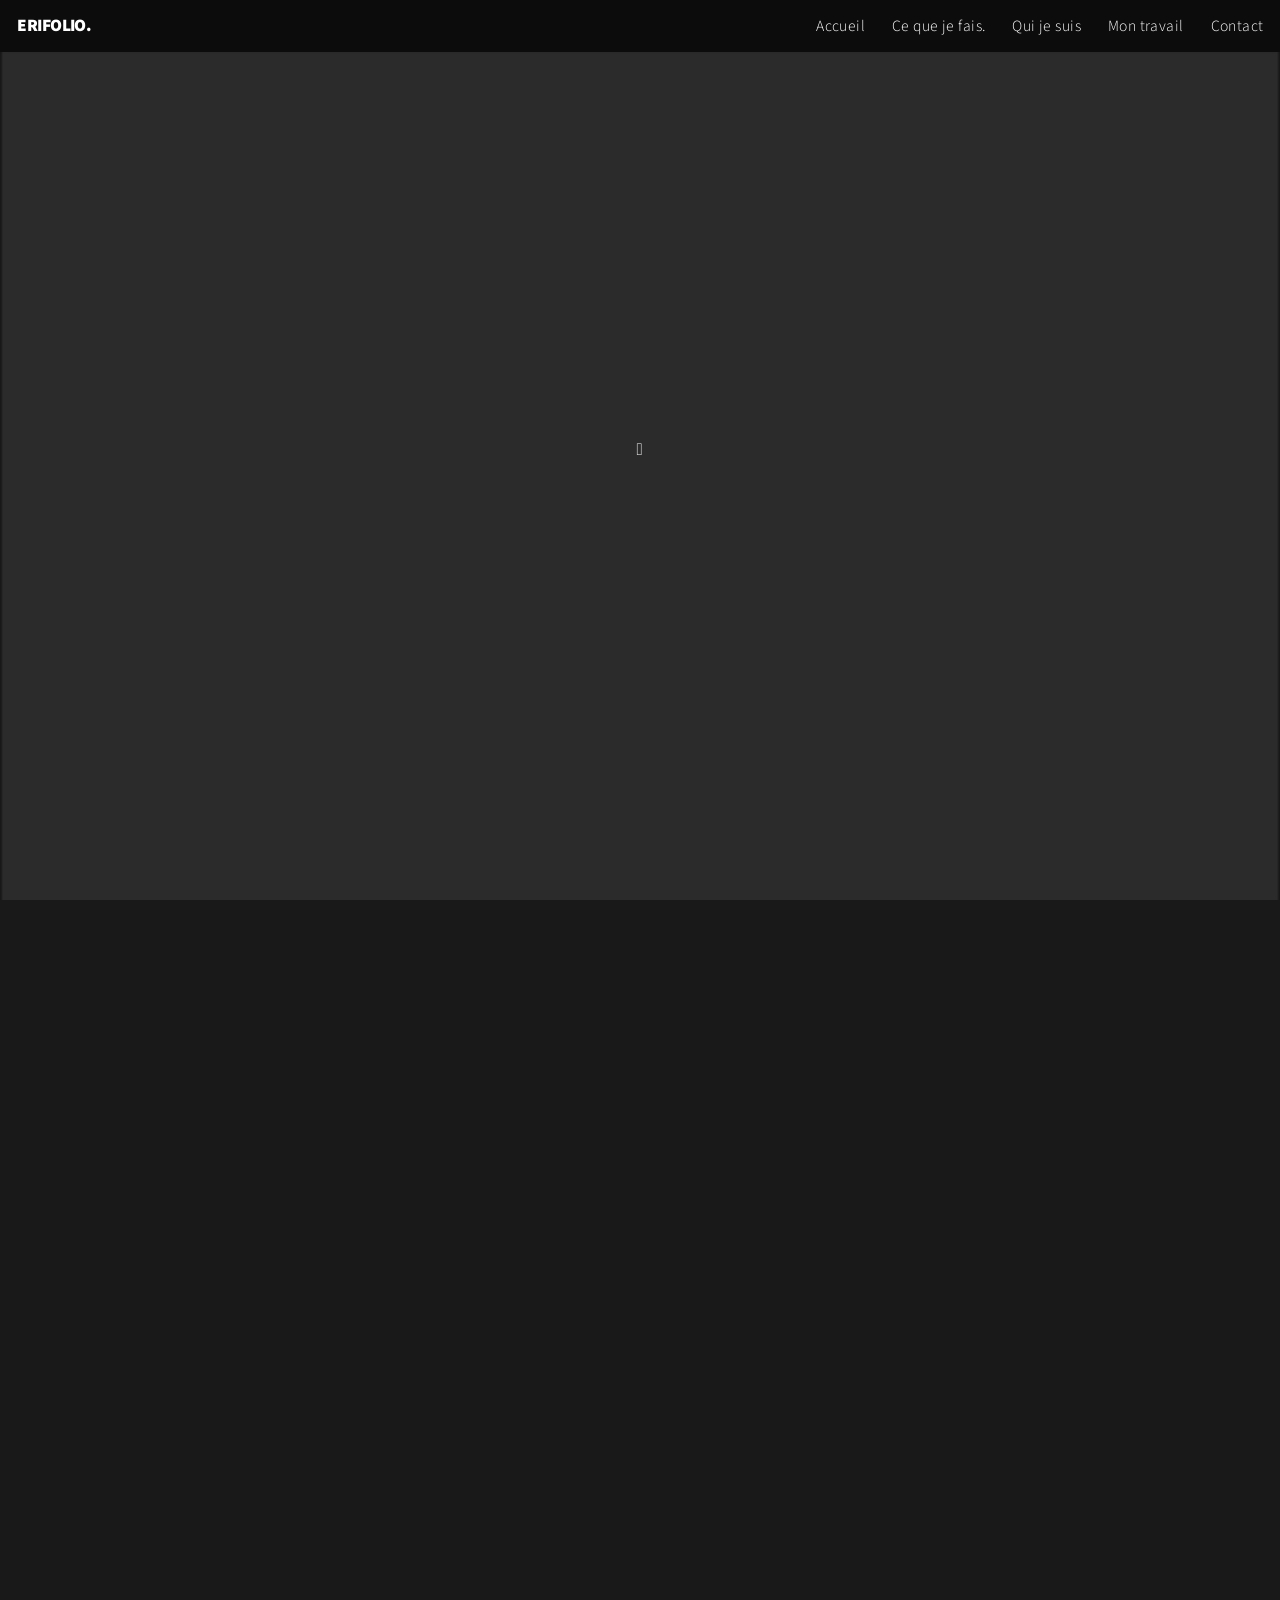
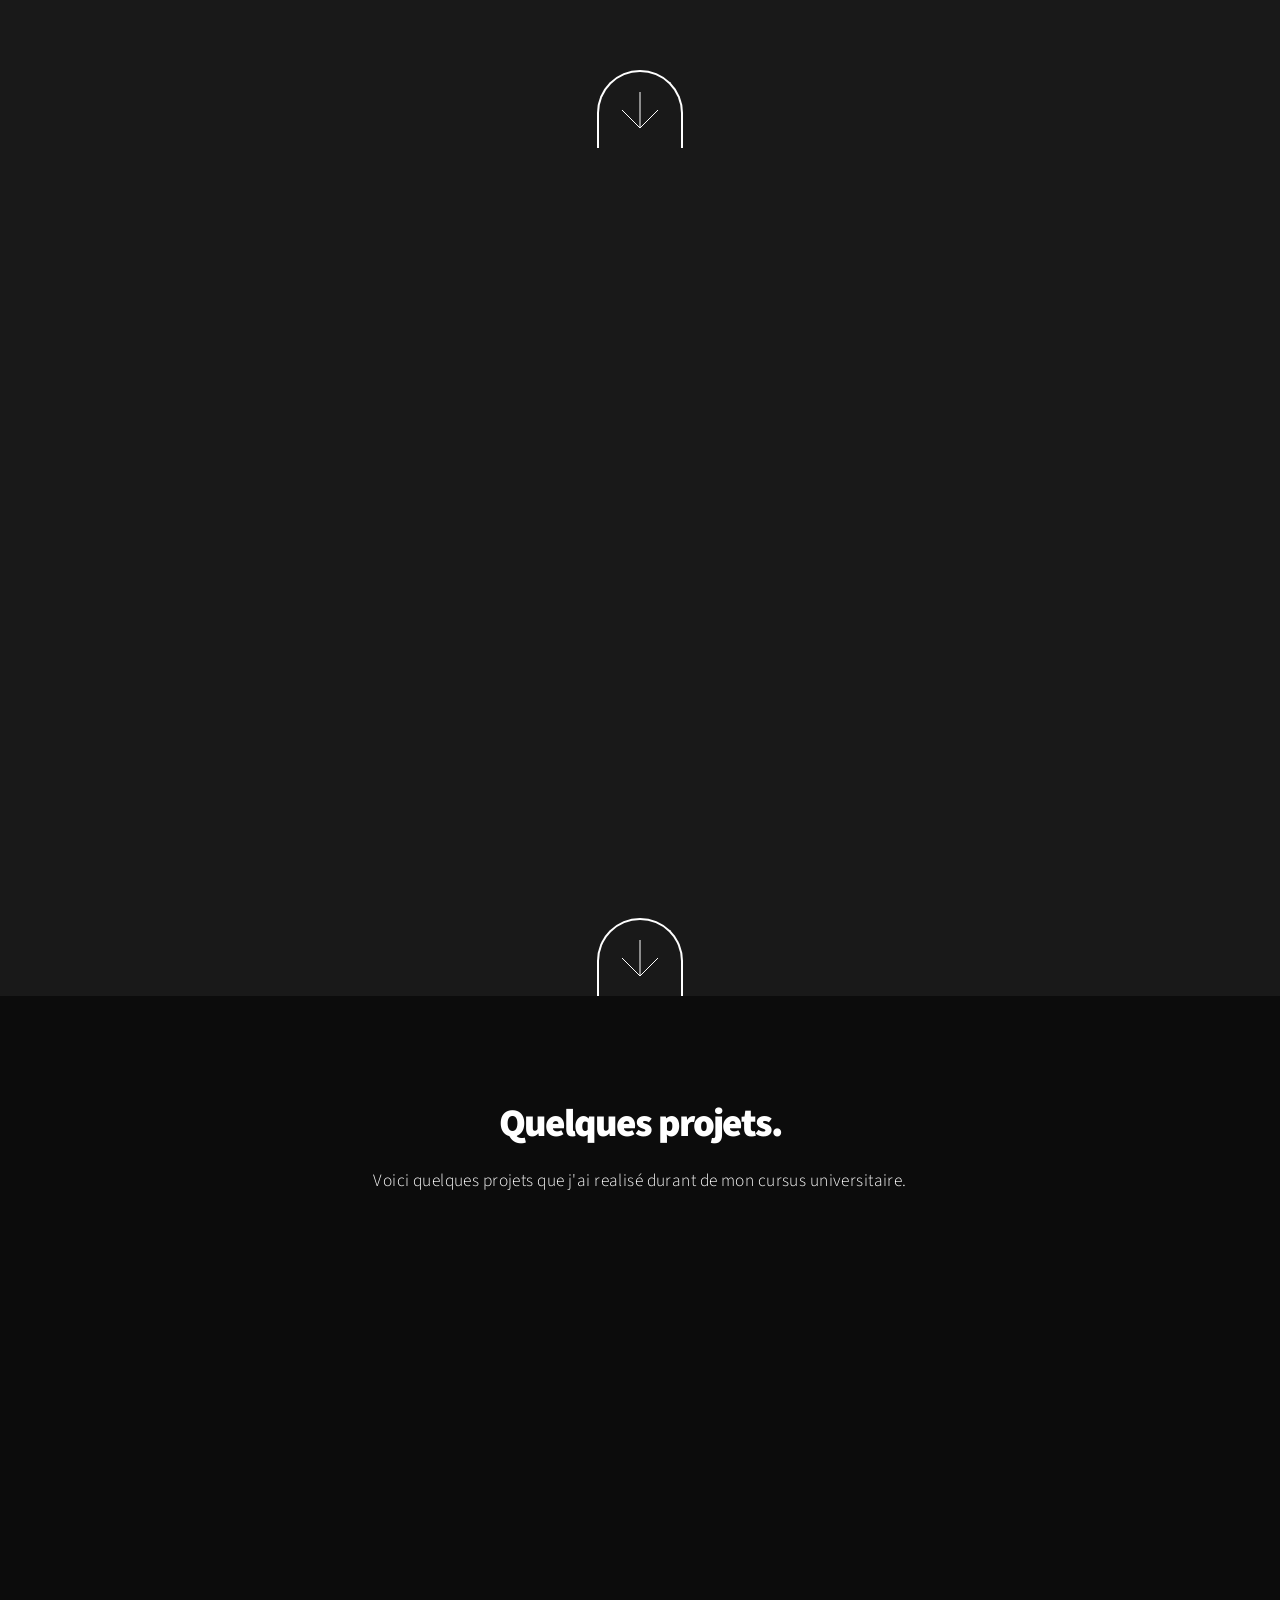
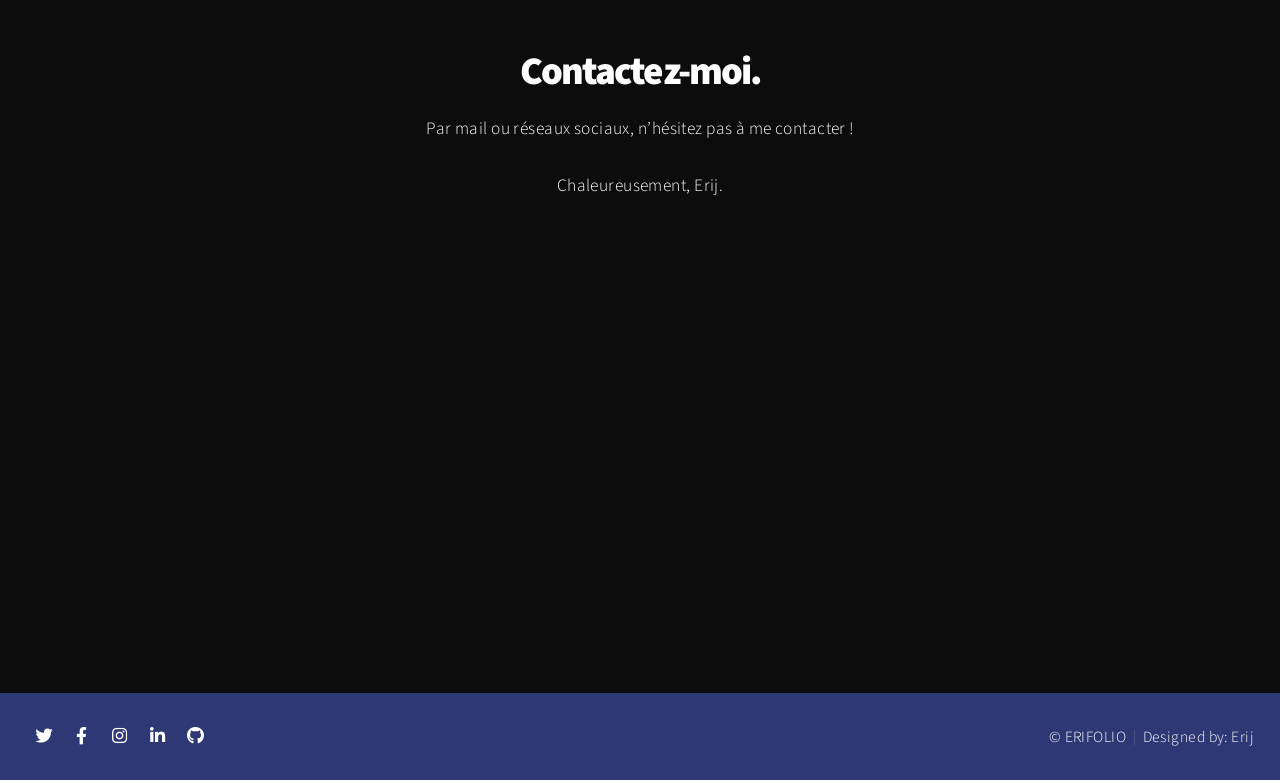
==== index.html @ 1aa7e312 "commit_2" ====
<!DOCTYPE HTML>
<!--
	Big Picture by HTML5 UP
	html5up.net | @ajlkn
	Free for personal and commercial use under the CCA 3.0 license (html5up.net/license)
-->
<html>
	<head>
		<title>ERIFOLIO.</title>
		<meta charset="utf-8" />
		<meta name="viewport" content="width=device-width, initial-scale=1, user-scalable=no" />
		<link rel="stylesheet" href="assets/css/main.css" />
		<noscript><link rel="stylesheet" href="assets/css/noscript.css" /></noscript>
		<link rel="icon" type="image/png" href="images/favicon-32x32.png"/>
<style>
p,h1,h2,li{
	color: #FFFFFF;
}

</style>

	</head>
	<body class="is-preload">

		<!-- Header -->
			<header id="header">
				<h1 >ERIFOLIO.</h1>
				<nav>
					<ul>
						<li><a href="#intro">Accueil</a></li>
						<li><a href="#one">Ce que je fais.</a></li>
						<li><a href="#two">Qui je suis</a></li>
						<li><a href="#work">Mon travail</a></li>
						<li><a href="#contact">Contact</a></li>
					</ul>
				</nav>
			</header>

		<!-- Intro -->
			<section id="intro" class="main style1 dark fullscreen">
				<div class="content">
					<header>
						<h2><img src="images/eri_logo.png" style="width:180px; height:180px;"></h2>
					</header>
					<p>Bienvenue à <strong>ERIFOLIO.</strong></p>
					<p>Eh oui! C'est bien mon E-portfolio. N'hésitez pas à faire le tour.</p>
					<footer>
						<a href="#one" class="button style2 down">More</a>
					</footer>
				</div>
			</section>

		<!-- One -->
			<section id="one" class="main style2 right dark fullscreen">
				<div class="content box style2">
					<header>
						<h2>Ce que je fais?</h2>
					</header>
					<p>
						Ce que je fais? Eh bah! je joue simplement avec les données numériques.<br>
						Bon d'accord! Parlons professionnellement maintenant. Je suis une étudiante en informatique, dans son chemin
						pour devenir une jeune data scientist passionnée et créative.
					</p>
					<p>Êtes-vous interessé(e) par mon carrière?</p>
					<p><a href="competence.html">Plus de détails ici.</a></p>
				</div>
				<a href="#two" class="button style2 down anchored">Next</a>
			</section>

		<!-- Two -->
			<section id="two" class="main style2 left dark fullscreen">
				<div class="content box style2">
					<header>
						<h2>Qui je suis?</h2>
					</header>
					<p>Une jeune fille, geek et fan des sciences et technologies, de science-fiction, de jeux vidéo etc..</p>

					<a href="aboutme/about_me.html" class="button" >Curieux? Cliquez.</a>
				</div>
				<a href="#work" class="button style2 down anchored">Next</a>
			</section>

		<!-- Work -->
			<section id="work" class="main style3 primary" style="background-color:#0c0c0c;">
				<div class="content">
					<header>
						<h2>Quelques projets.</h2>
						<p>Voici quelques projets que j'ai realisé durant de mon cursus universitaire.</p>
					</header>

					<!-- Gallery  -->
						<div class="gallery">
							<article class="from-left">
								<a href="images/projets/Capture2.png" class="image fit"><img src="images/projets/Capture2.png" title="Page d'accueil d'une application de gestion des courriers realisée lors d'un stage d'été." alt="" /></a>
							</article>
							<article class="from-right">
								<a href="images/projets/rsz_capture5.png" class="image fit"><img src="images/projets/rsz_capture5.png" title="Interface d'une application de gestion des courriers realisée lors d'un stage d'été." alt="" /></a>
							</article>
							<article class="from-left">
								<a href="images/projets/Capture1.png" class="image fit"><img src="images/projets/Capture1.png" title="Interface des utilisateurs d'une application de gestion des courriers realisée lors d'un stage d'été." alt="" /></a>
							</article>
							<article class="from-right">
								<a href="images/projets/Capture4.png" class="image fit"><img src="images/projets/Capture4.png" title="Interface de login d'une application de gestion des courriers realisée lors d'un stage d'été." alt="" /></a>
							</article>

						</div>

				</div>
			</section>

		<!-- Contact -->
			<section id="contact" class="main style3 secondary">
				<div class="content">
					<header>
						<h2>Contactez-moi.</h2>
						<p>Par mail ou réseaux sociaux, n’hésitez pas à me contacter !</p>
						<p> Chaleureusement, Erij.</p>
					</header>
					<div class="box">
						<form method="post" action="#">
							<div class="fields">
								<div class="field half"><input type="text" name="name" placeholder="Votre nom" /></div>
								<div class="field half"><input type="email" name="email" placeholder="Votre Email" /></div>
								<div class="field"><textarea name="message" placeholder="Heum!! Laissez parler votre coeur..." rows="6"></textarea></div>
							</div>
							<ul class="actions special">
								<li><input type="submit" value="Envoyez!" style="background:none;"/></li>
							</ul>
						</form>
					</div>
				</div>
			</section>

		<!-- Footer -->
			<footer id="footer">

				<!-- Icons -->
					<ul class="icons">
						<li><a href="https://twitter.com/motomiyamao_o" class="icon brands fa-twitter"><span class="label">Twitter</span></a></li>
						<li><a href="https://www.facebook.com/ereej.mbb.3/" class="icon brands fa-facebook-f"><span class="label">Facebook</span></a></li>
						<li><a href="https://www.instagram.com/hw_shrimp/" class="icon brands fa-instagram"><span class="label">Instagram</span></a></li>
						<li><a href="https://www.linkedin.com/in/erij-tarhouni-bb0b151b2/" class="icon brands fa-linkedin-in"><span class="label">LinkedIn</span></a></li>
						<li><a href="https://github.com/Erij97" class="icon brands fa-github"><span class="label">Github</span></a></li>

					</ul>

				<!-- Menu -->
					<ul class="menu">
						<li>&copy; ERIFOLIO</li><li>Designed by: Erij</li>
					</ul>

			</footer>

		<!-- Scripts -->
			<script src="assets/js/jquery.min.js"></script>
			<script src="assets/js/jquery.poptrox.min.js"></script>
			<script src="assets/js/jquery.scrolly.min.js"></script>
			<script src="assets/js/jquery.scrollex.min.js"></script>
			<script src="assets/js/browser.min.js"></script>
			<script src="assets/js/breakpoints.min.js"></script>
			<script src="assets/js/util.js"></script>
			<script src="assets/js/main.js"></script>

	</body>
</html>
---- assets/css/main.css ----
@import url("https://fonts.googleapis.com/css?family=Source+Sans+Pro:300,900");
@import url("fontawesome-all.min.css");

/*
	Big Picture by HTML5 UP
	html5up.net | @ajlkn
	Free for personal and commercial use under the CCA 3.0 license (html5up.net/license)
*/

html, body, div, span, applet, object,
iframe, h1, h2, h3, h4, h5, h6, p, blockquote,
pre, a, abbr, acronym, address, big, cite,
code, del, dfn, em, img, ins, kbd, q, s, samp,
small, strike, strong, sub, sup, tt, var, b,
u, i, center, dl, dt, dd, ol, ul, li, fieldset,
form, label, legend, table, caption, tbody,
tfoot, thead, tr, th, td, article, aside,
canvas, details, embed, figure, figcaption,
footer, header, hgroup, menu, nav, output, ruby,
section, summary, time, mark, audio, video {
	margin: 0;
	padding: 0;
	border: 0;
	font-size: 100%;
	font: inherit;
	vertical-align: baseline;}

article, aside, details, figcaption, figure,
footer, header, hgroup, menu, nav, section {
	display: block;}

body {
	line-height: 1;
}

ol, ul {
	list-style: none;
}

blockquote, q {
	quotes: none;
}

	blockquote:before, blockquote:after, q:before, q:after {
		content: '';
		content: none;
	}

table {
	border-collapse: collapse;
	border-spacing: 0;
}

body {
	-webkit-text-size-adjust: none;
}

mark {
	background-color: transparent;
	color: inherit;
}

input::-moz-focus-inner {
	border: 0;
	padding: 0;
}

input, select, textarea {
	-moz-appearance: none;
	-webkit-appearance: none;
	-ms-appearance: none;
	appearance: none;
}

/* Basic */

	@-ms-viewport {
		width: device-width;
	}

	html {
		height: 100%;
	}

	html {
		box-sizing: border-box;
	}

	*, *:before, *:after {
		box-sizing: inherit;
	}

	body {
		background: #191919;
		height: 100%;
		min-width: 320px;
	}

		body.is-preload *, body.is-preload *:before, body.is-preload *:after {
			-moz-animation: none !important;
			-webkit-animation: none !important;
			-ms-animation: none !important;
			animation: none !important;
			-moz-transition: none !important;
			-webkit-transition: none !important;
			-ms-transition: none !important;
			transition: none !important;
		}

/* Spinner */

	@-moz-keyframes spinner-rotate {
		0% {
			-moz-transform: scale(1) rotate(0deg);
			-webkit-transform: scale(1) rotate(0deg);
			-ms-transform: scale(1) rotate(0deg);
			transform: scale(1) rotate(0deg);
		}

		100% {
			-moz-transform: scale(1) rotate(360deg);
			-webkit-transform: scale(1) rotate(360deg);
			-ms-transform: scale(1) rotate(360deg);
			transform: scale(1) rotate(360deg);
		}
	}

	@-webkit-keyframes spinner-rotate {
		0% {
			-moz-transform: scale(1) rotate(0deg);
			-webkit-transform: scale(1) rotate(0deg);
			-ms-transform: scale(1) rotate(0deg);
			transform: scale(1) rotate(0deg);
		}

		100% {
			-moz-transform: scale(1) rotate(360deg);
			-webkit-transform: scale(1) rotate(360deg);
			-ms-transform: scale(1) rotate(360deg);
			transform: scale(1) rotate(360deg);
		}
	}

	@-ms-keyframes spinner-rotate {
		0% {
			-moz-transform: scale(1) rotate(0deg);
			-webkit-transform: scale(1) rotate(0deg);
			-ms-transform: scale(1) rotate(0deg);
			transform: scale(1) rotate(0deg);
		}

		100% {
			-moz-transform: scale(1) rotate(360deg);
			-webkit-transform: scale(1) rotate(360deg);
			-ms-transform: scale(1) rotate(360deg);
			transform: scale(1) rotate(360deg);
		}
	}

	@keyframes spinner-rotate {
		0% {
			-moz-transform: scale(1) rotate(0deg);
			-webkit-transform: scale(1) rotate(0deg);
			-ms-transform: scale(1) rotate(0deg);
			transform: scale(1) rotate(0deg);
		}

		100% {
			-moz-transform: scale(1) rotate(360deg);
			-webkit-transform: scale(1) rotate(360deg);
			-ms-transform: scale(1) rotate(360deg);
			transform: scale(1) rotate(360deg);
		}
	}

/* Loader */

	@-moz-keyframes spinner-show {
		0% {
			opacity: 0;
		}

		100% {
			opacity: 1;
		}
	}

	@-webkit-keyframes spinner-show {
		0% {
			opacity: 0;
		}

		100% {
			opacity: 1;
		}
	}

	@-ms-keyframes spinner-show {
		0% {
			opacity: 0;
		}

		100% {
			opacity: 1;
		}
	}

	@keyframes spinner-show {
		0% {
			opacity: 0;
		}

		100% {
			opacity: 1;
		}
	}

	@-moz-keyframes spinner-hide {
		0% {
			-moz-transform: scale(1) rotate(0deg);
			-webkit-transform: scale(1) rotate(0deg);
			-ms-transform: scale(1) rotate(0deg);
			transform: scale(1) rotate(0deg);
			color: #e5e6e7;
			z-index: 100001;
		}

		99% {
			-moz-transform: scale(0.5) rotate(360deg);
			-webkit-transform: scale(0.5) rotate(360deg);
			-ms-transform: scale(0.5) rotate(360deg);
			transform: scale(0.5) rotate(360deg);
			color: #e5e6e7;
			z-index: 100001;
		}

		100% {
			-moz-transform: scale(0.5) rotate(360deg);
			-webkit-transform: scale(0.5) rotate(360deg);
			-ms-transform: scale(0.5) rotate(360deg);
			transform: scale(0.5) rotate(360deg);
			color: #e5e6e7;
			z-index: -1;
		}
	}

	@-webkit-keyframes spinner-hide {
		0% {
			-moz-transform: scale(1) rotate(0deg);
			-webkit-transform: scale(1) rotate(0deg);
			-ms-transform: scale(1) rotate(0deg);
			transform: scale(1) rotate(0deg);
			color: #e5e6e7;
			z-index: 100001;
		}

		99% {
			-moz-transform: scale(0.5) rotate(360deg);
			-webkit-transform: scale(0.5) rotate(360deg);
			-ms-transform: scale(0.5) rotate(360deg);
			transform: scale(0.5) rotate(360deg);
			color: #e5e6e7;
			z-index: 100001;
		}

		100% {
			-moz-transform: scale(0.5) rotate(360deg);
			-webkit-transform: scale(0.5) rotate(360deg);
			-ms-transform: scale(0.5) rotate(360deg);
			transform: scale(0.5) rotate(360deg);
			color: #e5e6e7;
			z-index: -1;
		}
	}

	@-ms-keyframes spinner-hide {
		0% {
			-moz-transform: scale(1) rotate(0deg);
			-webkit-transform: scale(1) rotate(0deg);
			-ms-transform: scale(1) rotate(0deg);
			transform: scale(1) rotate(0deg);
			color: #e5e6e7;
			z-index: 100001;
		}

		99% {
			-moz-transform: scale(0.5) rotate(360deg);
			-webkit-transform: scale(0.5) rotate(360deg);
			-ms-transform: scale(0.5) rotate(360deg);
			transform: scale(0.5) rotate(360deg);
			color: #e5e6e7;
			z-index: 100001;
		}

		100% {
			-moz-transform: scale(0.5) rotate(360deg);
			-webkit-transform: scale(0.5) rotate(360deg);
			-ms-transform: scale(0.5) rotate(360deg);
			transform: scale(0.5) rotate(360deg);
			color: #e5e6e7;
			z-index: -1;
		}
	}

	@keyframes spinner-hide {
		0% {
			-moz-transform: scale(1) rotate(0deg);
			-webkit-transform: scale(1) rotate(0deg);
			-ms-transform: scale(1) rotate(0deg);
			transform: scale(1) rotate(0deg);
			color: #e5e6e7;
			z-index: 100001;
		}

		99% {
			-moz-transform: scale(0.5) rotate(360deg);
			-webkit-transform: scale(0.5) rotate(360deg);
			-ms-transform: scale(0.5) rotate(360deg);
			transform: scale(0.5) rotate(360deg);
			color: #e5e6e7;
			z-index: 100001;
		}

		100% {
			-moz-transform: scale(0.5) rotate(360deg);
			-webkit-transform: scale(0.5) rotate(360deg);
			-ms-transform: scale(0.5) rotate(360deg);
			transform: scale(0.5) rotate(360deg);
			color: #e5e6e7;
			z-index: -1;
		}
	}

	@-moz-keyframes overlay-hide {
		0% {
			opacity: 1;
			z-index: 100000;
		}

		15% {
			opacity: 1;
			z-index: 100000;
		}

		99% {
			opacity: 0;
			z-index: 100000;
		}

		100% {
			opacity: 0;
			z-index: -1;
		}
	}

	@-webkit-keyframes overlay-hide {
		0% {
			opacity: 1;
			z-index: 100000;
		}

		15% {
			opacity: 1;
			z-index: 100000;
		}

		99% {
			opacity: 0;
			z-index: 100000;
		}

		100% {
			opacity: 0;
			z-index: -1;
		}
	}

	@-ms-keyframes overlay-hide {
		0% {
			opacity: 1;
			z-index: 100000;
		}

		15% {
			opacity: 1;
			z-index: 100000;
		}

		99% {
			opacity: 0;
			z-index: 100000;
		}

		100% {
			opacity: 0;
			z-index: -1;
		}
	}

	@keyframes overlay-hide {
		0% {
			opacity: 1;
			z-index: 100000;
		}

		15% {
			opacity: 1;
			z-index: 100000;
		}

		99% {
			opacity: 0;
			z-index: 100000;
		}

		100% {
			opacity: 0;
			z-index: -1;
		}
	}

	body {
		text-decoration: none;
	}

		body:before {
			-moz-animation: spinner-show 1.5s 1 0.25s ease forwards, spinner-hide 0.25s ease-in-out forwards !important;
			-webkit-animation: spinner-show 1.5s 1 0.25s ease forwards, spinner-hide 0.25s ease-in-out forwards !important;
			-ms-animation: spinner-show 1.5s 1 0.25s ease forwards, spinner-hide 0.25s ease-in-out forwards !important;
			animation: spinner-show 1.5s 1 0.25s ease forwards, spinner-hide 0.25s ease-in-out forwards !important;
			-moz-transform-origin: 50% 50%;
			-webkit-transform-origin: 50% 50%;
			-ms-transform-origin: 50% 50%;
			transform-origin: 50% 50%;
			-moz-osx-font-smoothing: grayscale;
			-webkit-font-smoothing: antialiased;
			font-family: FontAwesome;
			font-style: normal;
			font-weight: normal;
			text-transform: none !important;
			color: #e5e6e7;
			content: '\f1ce';
			cursor: default;
			display: block;
			font-size: 2em;
			height: 2em;
			left: 50%;
			line-height: 2em;
			margin: -1em 0 0 -1em;
			opacity: 0;
			position: fixed;
			text-align: center;
			top: 50%;
			width: 2em;
			z-index: -1;
		}

		body:after {
			-moz-animation: overlay-hide 1.5s ease-in forwards !important;
			-webkit-animation: overlay-hide 1.5s ease-in forwards !important;
			-ms-animation: overlay-hide 1.5s ease-in forwards !important;
			animation: overlay-hide 1.5s ease-in forwards !important;
			background: #191919;
			content: '';
			display: block;
			height: 100%;
			left: 0;
			opacity: 0;
			position: fixed;
			top: 0;
			width: 100%;
			z-index: -1;
		}

		body.is-preload:before {
			-moz-animation: spinner-show 1.5s 1 0.25s ease forwards, spinner-rotate 0.75s infinite linear !important;
			-webkit-animation: spinner-show 1.5s 1 0.25s ease forwards, spinner-rotate 0.75s infinite linear !important;
			-ms-animation: spinner-show 1.5s 1 0.25s ease forwards, spinner-rotate 0.75s infinite linear !important;
			animation: spinner-show 1.5s 1 0.25s ease forwards, spinner-rotate 0.75s infinite linear !important;
			z-index: 100001;
		}

		body.is-preload:after {
			-moz-animation: none !important;
			-webkit-animation: none !important;
			-ms-animation: none !important;
			animation: none !important;
			opacity: 1;
			z-index: 100000;
		}

	@media (-webkit-min-device-pixel-ratio: 2) {

		body:before {
			line-height: 2.025em;
		}

	}

/* Type */

	body, input, textarea, select {
		font-family: "Source Sans Pro", "sans-serif";
		font-weight: 300;
		font-size: 18pt;
		line-height: 1.75em;
		color: #39454b;
		letter-spacing: 0.025em;
	}

		@media screen and (max-width: 1920px) {

			body, input, textarea, select {
				font-size: 17pt;
			}

		}

		@media screen and (max-width: 1680px) {

			body, input, textarea, select {
				font-size: 15pt;
			}

		}

		@media screen and (max-width: 1280px) {

			body, input, textarea, select {
				font-size: 13pt;
			}

		}

		@media screen and (max-width: 1000px) {

			body, input, textarea, select {
				font-size: 13pt;
			}

		}

		@media screen and (max-width: 736px) {

			body, input, textarea, select {
				font-size: 12pt;
				line-height: 1.5em;
			}

		}

	h1, h2, h3, h4, h5, h6 {
		font-weight: 900;
		color: inherit;
		letter-spacing: -0.0325em;
	}

		h1 a, h2 a, h3 a, h4 a, h5 a, h6 a {
			color: inherit;
			text-decoration: none;
		}

	h2 {
		font-size: 2.25em;
		line-height: 1.25em;
		letter-spacing: -0.05em;
	}

	@media screen and (max-width: 736px) {

		h2 {
			font-size: 1.5em;
		}

	}

	strong, b {
		font-weight: 900;
		color: inherit;
	}

	em, i {
		font-style: italic;
	}

	a {
		-moz-transition: color 0.2s ease-in-out;
		-webkit-transition: color 0.2s ease-in-out;
		-ms-transition: color 0.2s ease-in-out;
		transition: color 0.2s ease-in-out;
		color: #98c593;
	}

	sub {
		position: relative;
		top: 0.5em;
		font-size: 0.8em;
	}

	sup {
		position: relative;
		top: -0.5em;
		font-size: 0.8em;
	}

	hr {
		border: 0;
		border-top: solid 1px #e5e6e7;
	}

	blockquote {
		border-left: solid 0.5em #e5e6e7;
		padding: 1em 0 1em 2em;
		font-style: italic;
	}

	p, ul, ol, dl, table {
		margin-bottom: 1em;
	}

/* Box */

	.box {
		background: #070707;
		color: #39454b;
		padding: 2em;
	}

		.box > :last-child {
			margin-bottom: 0;
		}

		.box.style2 {
			padding: 3.5em 2.5em 3.5em 2.5em;
		}

		@media screen and (max-width: 736px) {

			.box {
				padding: 1em;
			}

				.box.style2 {
					padding: 1.5em 1.25em 1.5em 1.25em;
					background-color: rgba(255, 255, 255, 0.9);
				}

		}

/* Button */

	input[type="button"],
	input[type="submit"],
	input[type="reset"],
	.button,
	button {
		-moz-appearance: none;
		-webkit-appearance: none;
		-ms-appearance: none;
		appearance: none;
		-moz-transition: background-color 0.2s ease-in-out;
		-webkit-transition: background-color 0.2s ease-in-out;
		-ms-transition: background-color 0.2s ease-in-out;
		transition: background-color 0.2s ease-in-out;
		background-color: none;
		border: 2px solid #8288ac;
		border-radius: 3.5em;
		color: #ffffff;
		cursor: pointer;
		display: inline-block;
		height: 3.5em;
		line-height: 3.5em;
		outline: 0;
		padding: 0 2em 0 2em;
		position: relative;
		text-align: center;
		text-decoration: none;
	}

		input[type="button"].down,
		input[type="submit"].down,
		input[type="reset"].down,
		.button.down,
		button.down {
			width: 5em;
			height: 5em;
			line-height: 4.5em;
			padding: 0;
			background-image: url("images/dark-arrow.svg");
			background-position: center center;
			background-repeat: no-repeat;
			text-indent: -10em;
			overflow: hidden;
		}

			input[type="button"].down.anchored,
			input[type="submit"].down.anchored,
			input[type="reset"].down.anchored,
			.button.down.anchored,
			button.down.anchored {
				bottom: 0;
				border-bottom: 0;
				border-radius: 3em 3em 0 0;
				height: 4.5em;
				margin-left: -2.5em;
			}

		input[type="button"].anchored,
		input[type="submit"].anchored,
		input[type="reset"].anchored,
		.button.anchored,
		button.anchored {
			position: absolute;
			left: 50%;
		}

		input[type="button"]:hover,
		input[type="submit"]:hover,
		input[type="reset"]:hover,
		.button:hover,
		button:hover {
			border: 2px solid #434c83;
			background-color: none;
		}

		input[type="button"]:active,
		input[type="submit"]:active,
		input[type="reset"]:active,
		.button:active,
		button:active {
			border: 2px solid #8288ac;
			background-color: none;
		}

		input[type="button"].style2,
		input[type="submit"].style2,
		input[type="reset"].style2,
		.button.style2,
		button.style2 {
			background-color: transparent;
			border: solid 2px #e5e6e7;
			color: inherit;
		}

			input[type="button"].style2:hover,
			input[type="submit"].style2:hover,
			input[type="reset"].style2:hover,
			.button.style2:hover,
			button.style2:hover {
				background-color: rgba(229, 230, 231, 0.25);
			}

			input[type="button"].style2:active,
			input[type="submit"].style2:active,
			input[type="reset"].style2:active,
			.button.style2:active,
			button.style2:active {
				background-color: rgba(229, 230, 231, 0.375);
			}

			input[type="button"].style2.down,
			input[type="submit"].style2.down,
			input[type="reset"].style2.down,
			.button.style2.down,
			button.style2.down {
				background-image: url("images/arrow.svg");
			}

/* Form */

	form {
		margin: 0 0 2em 0;
	}

		form > :last-child {
			margin-bottom: 0;
		}

		form > .fields {
			display: -moz-flex;
			display: -webkit-flex;
			display: -ms-flex;
			display: flex;
			-moz-flex-wrap: wrap;
			-webkit-flex-wrap: wrap;
			-ms-flex-wrap: wrap;
			flex-wrap: wrap;
			width: calc(100% + 3em);
			margin: -1.5em 0 2em -1.5em;
		}

			form > .fields > .field {
				-moz-flex-grow: 0;
				-webkit-flex-grow: 0;
				-ms-flex-grow: 0;
				flex-grow: 0;
				-moz-flex-shrink: 0;
				-webkit-flex-shrink: 0;
				-ms-flex-shrink: 0;
				flex-shrink: 0;
				padding: 1.5em 0 0 1.5em;
				width: calc(100% - 1.5em);
			}

				form > .fields > .field.half {
					width: calc(50% - 0.75em);
				}

				form > .fields > .field.third {
					width: calc(100%/3 - 0.5em);
				}

				form > .fields > .field.quarter {
					width: calc(25% - 0.375em);
				}

		@media screen and (max-width: 480px) {

			form > .fields {
				width: calc(100% + 2em);
				margin: -1em 0 2em -1em;
			}

				form > .fields > .field {
					padding: 1em 0 0 1em;
					width: calc(100% - 1em);
				}

					form > .fields > .field.half {
						width: calc(100% - 1em);
					}

					form > .fields > .field.third {
						width: calc(100% - 1em);
					}

					form > .fields > .field.quarter {
						width: calc(100% - 1em);
					}

		}

	label {
		display: block;
	}

	input[type="text"],
	input[type="password"],
	input[type="email"],
	input[type="tel"],
	input[type="search"],
	input[type="url"],
	select,
	textarea {
		-moz-appearance: none;
		-webkit-appearance: none;
		-ms-appearance: none;
		appearance: none;
		-moz-transition: border-color 0.2s ease-in-out, color 0.2s ease-in-out;
		-webkit-transition: border-color 0.2s ease-in-out, color 0.2s ease-in-out;
		-ms-transition: border-color 0.2s ease-in-out, color 0.2s ease-in-out;
		transition: border-color 0.2s ease-in-out, color 0.2s ease-in-out;
		color: #39454b;
		display: block;
		width: 100%;
		padding: 0.65em 0.75em;
		background: none;
		border: solid 2px #e5e6e7;
		color: inherit;
		border-radius: 0.5em;
		outline: none;
	}

		input[type="text"]:focus,
		input[type="password"]:focus,
		input[type="email"]:focus,
		input[type="tel"]:focus,
		input[type="search"]:focus,
		input[type="url"]:focus,
		select:focus,
		textarea:focus {
			border-color: #9ac8e9;
		}

	input[type="text"],
	input[type="password"],
	input[type="email"],
	input[type="tel"],
	input[type="search"],
	input[type="url"],
	select {
		line-height: 1.35em;
	}

	textarea {
		min-height: 8em;
	}

	::-moz-focus-inner {
		border: 0;
	}

	::-webkit-input-placeholder {
		opacity: 0.375;
	}

	:-moz-placeholder {
		opacity: 0.375;
	}

	::-moz-placeholder {
		opacity: 0.375;
	}

	:-ms-input-placeholder {
		opacity: 0.375;
	}

/* Icon */

	.icon {
		text-decoration: none;
		position: relative;
		text-decoration: none;
	}

		.icon:before {
			-moz-osx-font-smoothing: grayscale;
			-webkit-font-smoothing: antialiased;
			display: inline-block;
			font-style: normal;
			font-variant: normal;
			text-rendering: auto;
			line-height: 1;
			text-transform: none !important;
			font-family: 'Font Awesome 5 Free';
			font-weight: 400;
		}

		.icon:before {
			line-height: inherit;
		}

		.icon > .label {
			display: none;
		}

		.icon.solid:before {
			font-weight: 900;
		}

		.icon.brands:before {
			font-family: 'Font Awesome 5 Brands';
		}

/* Image */

	.image {
		position: relative;
		display: inline-block;
	}

		.image:before {
			content: '';
			position: absolute;
			left: 0;
			top: 0;
			width: 100%;
			height: 100%;
			background: url("images/overlay.png");
		}

		.image img {
			display: block;
			width: 100%;
		}

		.image.featured {
			display: block;
			width: 100%;
			margin: 0 0 2em 0;
		}

		.image.fit {
			display: block;
			width: 100%;
		}

		.image.left {
			float: left;
			margin: 0 2em 2em 0;
		}

		.image.centered {
			display: block;
			margin: 0 0 2em 0;
		}

			.image.centered img {
				margin: 0 auto;
				width: auto;
			}

/* List */

	ul.default {
		list-style: disc;
		padding-left: 1em;
	}

		ul.default li {
			padding-left: 0.5em;
		}

	ul.menu {
		cursor: default;
	}

		ul.menu li {
			display: inline-block;
			line-height: 1em;
			border-left: solid 1px #e5e6e7;
			padding: 0 0 0 0.5em;
			margin: 0 0 0 0.5em;
		}

			ul.menu li:first-child {
				border-left: 0;
				padding-left: 0;
				margin-left: 0;
			}

	ol.default {
		list-style: decimal;
		padding-left: 1.25em;
	}

		ol.default li {
			padding-left: 0.25em;
		}

/* Actions */

	ul.actions {
		display: -moz-flex;
		display: -webkit-flex;
		display: -ms-flex;
		display: flex;
		cursor: default;
		list-style: none;
		margin-left: -1em;
		padding-left: 0;
	}

		ul.actions li {
			padding: 0 0 0 1em;
			vertical-align: middle;
		}

		ul.actions.special {
			-moz-justify-content: center;
			-webkit-justify-content: center;
			-ms-justify-content: center;
			justify-content: center;
			width: 100%;
			margin-left: 0;
		}

			ul.actions.special li:first-child {
				padding-left: 0;
			}

		ul.actions.stacked {
			-moz-flex-direction: column;
			-webkit-flex-direction: column;
			-ms-flex-direction: column;
			flex-direction: column;
			margin-left: 0;
		}

			ul.actions.stacked li {
				padding: 1.3em 0 0 0;
			}

				ul.actions.stacked li:first-child {
					padding-top: 0;
				}

		ul.actions.fit {
			width: calc(100% + 1em);
		}

			ul.actions.fit li {
				-moz-flex-grow: 1;
				-webkit-flex-grow: 1;
				-ms-flex-grow: 1;
				flex-grow: 1;
				-moz-flex-shrink: 1;
				-webkit-flex-shrink: 1;
				-ms-flex-shrink: 1;
				flex-shrink: 1;
				width: 100%;
			}

				ul.actions.fit li > * {
					width: 100%;
				}

			ul.actions.fit.stacked {
				width: 100%;
			}

		@media screen and (max-width: 480px) {

			ul.actions:not(.fixed) {
				-moz-flex-direction: column;
				-webkit-flex-direction: column;
				-ms-flex-direction: column;
				flex-direction: column;
				margin-left: 0;
				width: 100% !important;
			}

				ul.actions:not(.fixed) li {
					-moz-flex-grow: 1;
					-webkit-flex-grow: 1;
					-ms-flex-grow: 1;
					flex-grow: 1;
					-moz-flex-shrink: 1;
					-webkit-flex-shrink: 1;
					-ms-flex-shrink: 1;
					flex-shrink: 1;
					padding: 1em 0 0 0;
					text-align: center;
					width: 100%;
				}

					ul.actions:not(.fixed) li > * {
						width: 100%;
					}

					ul.actions:not(.fixed) li:first-child {
						padding-top: 0;
					}

					ul.actions:not(.fixed) li input[type="submit"],
					ul.actions:not(.fixed) li input[type="reset"],
					ul.actions:not(.fixed) li input[type="button"],
					ul.actions:not(.fixed) li button,
					ul.actions:not(.fixed) li .button {
						width: 100%;
					}

						ul.actions:not(.fixed) li input[type="submit"].icon:before,
						ul.actions:not(.fixed) li input[type="reset"].icon:before,
						ul.actions:not(.fixed) li input[type="button"].icon:before,
						ul.actions:not(.fixed) li button.icon:before,
						ul.actions:not(.fixed) li .button.icon:before {
							margin-left: -0.5rem;
						}

		}

/* Icons */

	ul.icons {
		cursor: default;
	}

		ul.icons li {
			display: inline-block;
		}

		ul.icons a {
			display: inline-block;
			width: 2em;
			height: 2em;
			line-height: 2em;
			text-align: center;
			border: 0;
		}

/* Sections/Article */

	header {
		margin-bottom: 1em;
	}

		header p {
			display: block;
			margin: 1em 0 0 0;
			padding: 0 0 0.5em 0;
		}

	footer {
		margin-top: 2em;
	}

/* Table */

	table {
		width: 100%;
	}

		table.default {
			width: 100%;
		}

			table.default tbody tr:nth-child(2n+2) {
				background: rgba(229, 230, 231, 0.5);
			}

			table.default td {
				padding: 0.5em 1em 0.5em 1em;
			}

			table.default th {
				text-align: left;
				font-weight: 900;
				padding: 0.5em 1em 0.5em 1em;
			}

			table.default thead {
				background: #39454b;
				color: #ffffff;
			}

			table.default tfoot {
				background: #e5e6e7;
			}

/* Poptrox */

	.poptrox-popup {
		-moz-box-sizing: content-box;
		-webkit-box-sizing: content-box;
		-ms-box-sizing: content-box;
		box-sizing: content-box;
		background: #fff;
		padding-bottom: 3em;
		box-shadow: 0 0.1em 0.15em 0 rgba(0, 0, 0, 0.15);
	}

		.poptrox-popup .loader {
			position: absolute;
			top: 50%;
			left: 50%;
			margin: -1em 0 0 -1em;
			width: 2em;
			height: 2em;
			display: block;
			font-size: 2em;
		}

			.poptrox-popup .loader:before {
				-moz-animation: spinner-rotate 0.75s infinite linear !important;
				-webkit-animation: spinner-rotate 0.75s infinite linear !important;
				-ms-animation: spinner-rotate 0.75s infinite linear !important;
				animation: spinner-rotate 0.75s infinite linear !important;
				-moz-osx-font-smoothing: grayscale;
				-webkit-font-smoothing: antialiased;
				font-family: FontAwesome;
				font-style: normal;
				font-weight: normal;
				text-transform: none !important;
				color: #e5e6e7;
				content: '\f1ce';
				cursor: default;
				display: block;
				height: 2em;
				left: 0;
				line-height: 2em;
				position: absolute;
				text-align: center;
				top: 0;
				width: 2em;
			}

		.poptrox-popup .caption {
			position: absolute;
			bottom: 0;
			left: 0;
			background: #191919;
			width: 100%;
			height: 3em;
			line-height: 2.8em;
			text-align: center;
			cursor: default;
			z-index: 1;
			font-size: 0.9em;
		}

		.poptrox-popup .nav-next,
		.poptrox-popup .nav-previous {
			-moz-transition: opacity 0.2s ease-in-out;
			-webkit-transition: opacity 0.2s ease-in-out;
			-ms-transition: opacity 0.2s ease-in-out;
			transition: opacity 0.2s ease-in-out;
			position: absolute;
			top: 0;
			width: 50%;
			height: 100%;
			opacity: 0;
			cursor: pointer;
			background: rgba(0, 0, 0, 0.01);
			-webkit-tap-highlight-color: rgba(255, 255, 255, 0);
		}

		.poptrox-popup .nav-next:before,
		.poptrox-popup .nav-previous:before {
			content: '';
			position: absolute;
			width: 96px;
			height: 64px;
			background: url("images/poptrox-nav.svg");
			top: calc(50% - 1.5em);
			margin: -32px 0 0 0;
		}

		.poptrox-popup:hover .nav-next,
		.poptrox-popup:hover .nav-previous {
			opacity: 0.5;
		}

		.poptrox-popup:hover .nav-next:hover,
		.poptrox-popup:hover .nav-previous:hover {
			opacity: 1.0;
		}

		.poptrox-popup .nav-previous:before {
			-moz-transform: scaleX(-1);
			-webkit-transform: scaleX(-1);
			-ms-transform: scaleX(-1);
			transform: scaleX(-1);
			-ms-filter: "FlipH";
			filter: FlipH;
		}

		.poptrox-popup .nav-next {
			right: 0;
		}

			.poptrox-popup .nav-next:before {
				right: 0;
			}

		.poptrox-popup .nav-previous {
			left: 0;
		}

			.poptrox-popup .nav-previous:before {
				left: 0;
			}

		.poptrox-popup .closer {
			-moz-transition: opacity 0.2s ease-in-out;
			-webkit-transition: opacity 0.2s ease-in-out;
			-ms-transition: opacity 0.2s ease-in-out;
			transition: opacity 0.2s ease-in-out;
			position: absolute;
			top: 0;
			right: 0;
			width: 64px;
			height: 64px;
			text-indent: -9999px;
			z-index: 2;
			opacity: 0;
			-webkit-tap-highlight-color: rgba(255, 255, 255, 0);
		}

			.poptrox-popup .closer:before {
				content: '';
				display: block;
				position: absolute;
				right: 16px;
				top: 16px;
				width: 40px;
				height: 40px;
				border-radius: 100%;
				box-shadow: inset 0 0 0 2px #fff;
				background: url("images/poptrox-closer.svg") center center;
				color: #ffffff !important;
			}

		.poptrox-popup:hover .closer {
			opacity: 0.5;
		}

			.poptrox-popup:hover .closer:hover {
				opacity: 1.0;
			}

		body.is-touch .poptrox-popup .nav-next,
		body.is-touch .poptrox-popup .nav-previous,
		body.is-touch .poptrox-popup .closer {
			opacity: 1.0 !important;
		}

		@media screen and (max-width: 736px) {

			.poptrox-popup .nav-next:before,
			.poptrox-popup .nav-previous:before {
				width: 48px;
				height: 32px;
				background-size: contain;
				margin: -16px 0 0 0;
			}

			.poptrox-popup .closer:before {
				right: 12px;
				top: 12px;
				width: 20px;
				height: 20px;
				box-shadow: inset 0 0 0 1px #fff;
				background-size: contain;
				opacity: 0.65;
			}

		}

/* Gallery */

	.gallery {
		display: -moz-flex;
		display: -webkit-flex;
		display: -ms-flex;
		display: flex;
		-moz-flex-wrap: wrap;
		-webkit-flex-wrap: wrap;
		-ms-flex-wrap: wrap;
		flex-wrap: wrap;
		width: 45em;
		max-width: 100%;
		margin: 0 auto 2em auto;
	}

		.gallery article {
			-moz-transition: -moz-transform 1s ease, opacity 1s ease;
			-webkit-transition: -webkit-transform 1s ease, opacity 1s ease;
			-ms-transition: -ms-transform 1s ease, opacity 1s ease;
			transition: transform 1s ease, opacity 1s ease;
			-moz-transform: translateX(0);
			-webkit-transform: translateX(0);
			-ms-transform: translateX(0);
			transform: translateX(0);
			width: 50%;
			position: relative;
			opacity: 1.0;
		}

			.gallery article .image {
				margin: 0;
				display: block;
			}

			.gallery article:nth-last-child(1n) {
				-moz-transition-delay: 0.05s;
				-webkit-transition-delay: 0.05s;
				-ms-transition-delay: 0.05s;
				transition-delay: 0.05s;
			}

			.gallery article:nth-last-child(2n) {
				-moz-transition-delay: 0.05s;
				-webkit-transition-delay: 0.05s;
				-ms-transition-delay: 0.05s;
				transition-delay: 0.05s;
			}

			.gallery article:nth-last-child(2n) {
				-moz-transition-delay: 0.1s;
				-webkit-transition-delay: 0.1s;
				-ms-transition-delay: 0.1s;
				transition-delay: 0.1s;
			}

			.gallery article:nth-last-child(3n) {
				-moz-transition-delay: 0.1s;
				-webkit-transition-delay: 0.1s;
				-ms-transition-delay: 0.1s;
				transition-delay: 0.1s;
			}

			.gallery article:nth-last-child(3n) {
				-moz-transition-delay: 0.15s;
				-webkit-transition-delay: 0.15s;
				-ms-transition-delay: 0.15s;
				transition-delay: 0.15s;
			}

			.gallery article:nth-last-child(4n) {
				-moz-transition-delay: 0.15s;
				-webkit-transition-delay: 0.15s;
				-ms-transition-delay: 0.15s;
				transition-delay: 0.15s;
			}

			.gallery article:nth-last-child(4n) {
				-moz-transition-delay: 0.2s;
				-webkit-transition-delay: 0.2s;
				-ms-transition-delay: 0.2s;
				transition-delay: 0.2s;
			}

			.gallery article:nth-last-child(5n) {
				-moz-transition-delay: 0.2s;
				-webkit-transition-delay: 0.2s;
				-ms-transition-delay: 0.2s;
				transition-delay: 0.2s;
			}

			.gallery article:nth-last-child(5n) {
				-moz-transition-delay: 0.25s;
				-webkit-transition-delay: 0.25s;
				-ms-transition-delay: 0.25s;
				transition-delay: 0.25s;
			}

			.gallery article:nth-last-child(6n) {
				-moz-transition-delay: 0.25s;
				-webkit-transition-delay: 0.25s;
				-ms-transition-delay: 0.25s;
				transition-delay: 0.25s;
			}

			.gallery article:nth-last-child(6n) {
				-moz-transition-delay: 0.3s;
				-webkit-transition-delay: 0.3s;
				-ms-transition-delay: 0.3s;
				transition-delay: 0.3s;
			}

			.gallery article:nth-last-child(7n) {
				-moz-transition-delay: 0.3s;
				-webkit-transition-delay: 0.3s;
				-ms-transition-delay: 0.3s;
				transition-delay: 0.3s;
			}

			.gallery article:nth-last-child(7n) {
				-moz-transition-delay: 0.35s;
				-webkit-transition-delay: 0.35s;
				-ms-transition-delay: 0.35s;
				transition-delay: 0.35s;
			}

			.gallery article:nth-last-child(8n) {
				-moz-transition-delay: 0.35s;
				-webkit-transition-delay: 0.35s;
				-ms-transition-delay: 0.35s;
				transition-delay: 0.35s;
			}

			.gallery article:nth-last-child(8n) {
				-moz-transition-delay: 0.4s;
				-webkit-transition-delay: 0.4s;
				-ms-transition-delay: 0.4s;
				transition-delay: 0.4s;
			}

			.gallery article:nth-last-child(9n) {
				-moz-transition-delay: 0.4s;
				-webkit-transition-delay: 0.4s;
				-ms-transition-delay: 0.4s;
				transition-delay: 0.4s;
			}

			.gallery article:nth-last-child(9n) {
				-moz-transition-delay: 0.45s;
				-webkit-transition-delay: 0.45s;
				-ms-transition-delay: 0.45s;
				transition-delay: 0.45s;
			}

			.gallery article:nth-last-child(10n) {
				-moz-transition-delay: 0.45s;
				-webkit-transition-delay: 0.45s;
				-ms-transition-delay: 0.45s;
				transition-delay: 0.45s;
			}

			.gallery article:nth-last-child(10n) {
				-moz-transition-delay: 0.5s;
				-webkit-transition-delay: 0.5s;
				-ms-transition-delay: 0.5s;
				transition-delay: 0.5s;
			}

			.gallery article:nth-last-child(11n) {
				-moz-transition-delay: 0.5s;
				-webkit-transition-delay: 0.5s;
				-ms-transition-delay: 0.5s;
				transition-delay: 0.5s;
			}

			.gallery article:nth-last-child(11n) {
				-moz-transition-delay: 0.55s;
				-webkit-transition-delay: 0.55s;
				-ms-transition-delay: 0.55s;
				transition-delay: 0.55s;
			}

			.gallery article:nth-last-child(12n) {
				-moz-transition-delay: 0.55s;
				-webkit-transition-delay: 0.55s;
				-ms-transition-delay: 0.55s;
				transition-delay: 0.55s;
			}

			.gallery article:nth-last-child(12n) {
				-moz-transition-delay: 0.6s;
				-webkit-transition-delay: 0.6s;
				-ms-transition-delay: 0.6s;
				transition-delay: 0.6s;
			}

			.gallery article:nth-last-child(13n) {
				-moz-transition-delay: 0.6s;
				-webkit-transition-delay: 0.6s;
				-ms-transition-delay: 0.6s;
				transition-delay: 0.6s;
			}

			.gallery article:nth-last-child(13n) {
				-moz-transition-delay: 0.65s;
				-webkit-transition-delay: 0.65s;
				-ms-transition-delay: 0.65s;
				transition-delay: 0.65s;
			}

			.gallery article:nth-last-child(14n) {
				-moz-transition-delay: 0.65s;
				-webkit-transition-delay: 0.65s;
				-ms-transition-delay: 0.65s;
				transition-delay: 0.65s;
			}

			.gallery article:nth-last-child(14n) {
				-moz-transition-delay: 0.7s;
				-webkit-transition-delay: 0.7s;
				-ms-transition-delay: 0.7s;
				transition-delay: 0.7s;
			}

			.gallery article:nth-last-child(15n) {
				-moz-transition-delay: 0.7s;
				-webkit-transition-delay: 0.7s;
				-ms-transition-delay: 0.7s;
				transition-delay: 0.7s;
			}

			.gallery article:nth-last-child(15n) {
				-moz-transition-delay: 0.75s;
				-webkit-transition-delay: 0.75s;
				-ms-transition-delay: 0.75s;
				transition-delay: 0.75s;
			}

			.gallery article:nth-last-child(16n) {
				-moz-transition-delay: 0.75s;
				-webkit-transition-delay: 0.75s;
				-ms-transition-delay: 0.75s;
				transition-delay: 0.75s;
			}

			.gallery article:nth-last-child(16n) {
				-moz-transition-delay: 0.8s;
				-webkit-transition-delay: 0.8s;
				-ms-transition-delay: 0.8s;
				transition-delay: 0.8s;
			}

			.gallery article:nth-last-child(17n) {
				-moz-transition-delay: 0.8s;
				-webkit-transition-delay: 0.8s;
				-ms-transition-delay: 0.8s;
				transition-delay: 0.8s;
			}

			.gallery article:nth-last-child(17n) {
				-moz-transition-delay: 0.85s;
				-webkit-transition-delay: 0.85s;
				-ms-transition-delay: 0.85s;
				transition-delay: 0.85s;
			}

			.gallery article:nth-last-child(18n) {
				-moz-transition-delay: 0.85s;
				-webkit-transition-delay: 0.85s;
				-ms-transition-delay: 0.85s;
				transition-delay: 0.85s;
			}

			.gallery article:nth-last-child(18n) {
				-moz-transition-delay: 0.9s;
				-webkit-transition-delay: 0.9s;
				-ms-transition-delay: 0.9s;
				transition-delay: 0.9s;
			}

			.gallery article:nth-last-child(19n) {
				-moz-transition-delay: 0.9s;
				-webkit-transition-delay: 0.9s;
				-ms-transition-delay: 0.9s;
				transition-delay: 0.9s;
			}

			.gallery article:nth-last-child(19n) {
				-moz-transition-delay: 0.95s;
				-webkit-transition-delay: 0.95s;
				-ms-transition-delay: 0.95s;
				transition-delay: 0.95s;
			}

			.gallery article:nth-last-child(20n) {
				-moz-transition-delay: 0.95s;
				-webkit-transition-delay: 0.95s;
				-ms-transition-delay: 0.95s;
				transition-delay: 0.95s;
			}

			.gallery article:nth-last-child(20n) {
				-moz-transition-delay: 1s;
				-webkit-transition-delay: 1s;
				-ms-transition-delay: 1s;
				transition-delay: 1s;
			}

			.gallery article:nth-last-child(21n) {
				-moz-transition-delay: 1s;
				-webkit-transition-delay: 1s;
				-ms-transition-delay: 1s;
				transition-delay: 1s;
			}

			.gallery article:nth-last-child(21n) {
				-moz-transition-delay: 1.05s;
				-webkit-transition-delay: 1.05s;
				-ms-transition-delay: 1.05s;
				transition-delay: 1.05s;
			}

			.gallery article:nth-last-child(22n) {
				-moz-transition-delay: 1.05s;
				-webkit-transition-delay: 1.05s;
				-ms-transition-delay: 1.05s;
				transition-delay: 1.05s;
			}

			.gallery article:nth-last-child(22n) {
				-moz-transition-delay: 1.1s;
				-webkit-transition-delay: 1.1s;
				-ms-transition-delay: 1.1s;
				transition-delay: 1.1s;
			}

			.gallery article:nth-last-child(23n) {
				-moz-transition-delay: 1.1s;
				-webkit-transition-delay: 1.1s;
				-ms-transition-delay: 1.1s;
				transition-delay: 1.1s;
			}

			.gallery article:nth-last-child(23n) {
				-moz-transition-delay: 1.15s;
				-webkit-transition-delay: 1.15s;
				-ms-transition-delay: 1.15s;
				transition-delay: 1.15s;
			}

			.gallery article:nth-last-child(24n) {
				-moz-transition-delay: 1.15s;
				-webkit-transition-delay: 1.15s;
				-ms-transition-delay: 1.15s;
				transition-delay: 1.15s;
			}

		.gallery.inactive article {
			opacity: 0;
		}

			.gallery.inactive article.from-left {
				-moz-transform: translateX(-14em);
				-webkit-transform: translateX(-14em);
				-ms-transform: translateX(-14em);
				transform: translateX(-14em);
			}

			.gallery.inactive article.from-right {
				-moz-transform: translateX(14em);
				-webkit-transform: translateX(14em);
				-ms-transform: translateX(14em);
				transform: translateX(14em);
			}

			.gallery.inactive article.from-top {
				-moz-transform: translateY(-7em);
				-webkit-transform: translateY(-7em);
				-ms-transform: translateY(-7em);
				transform: translateY(-7em);
			}

			.gallery.inactive article.from-bottom {
				-moz-transform: translateY(7em);
				-webkit-transform: translateY(7em);
				-ms-transform: translateY(7em);
				transform: translateY(7em);
			}

		@media screen and (max-width: 480px) {

			.gallery {
				-moz-flex-wrap: nowrap;
				-webkit-flex-wrap: nowrap;
				-ms-flex-wrap: nowrap;
				flex-wrap: nowrap;
				-moz-flex-direction: column;
				-webkit-flex-direction: column;
				-ms-flex-direction: column;
				flex-direction: column;
			}

				.gallery article {
					width: 100%;
				}

		}

/* Header */

	#header {
		position: fixed;
		z-index: 10000;
		left: 0;
		top: 0;
		width: 100%;
		background: rgba(12, 12, 12, 1.5);
		height: 3em;
		line-height: 3em;
		box-shadow: 0 0 0.15em 0 rgba(25, 25, 25, 0.1);
	}

		#header h1 {
			position: absolute;
			left: 1em;
			top: 0;
			height: 3em;
			line-height: 3em;
			cursor: default;
		}

			#header h1 a {
				font-size: 1.25em;
			}

		#header nav {
			position: absolute;
			right: 0.5em;
			top: 0;
			height: 3em;
			line-height: 3em;
		}

			#header nav ul {
				margin: 0;
			}

				#header nav ul li {
					display: inline-block;
					margin-left: 0.5em;
					font-size: 0.9em;
				}

					#header nav ul li a {
						display: block;
						color: inherit;
						text-decoration: none;
						height: 3em;
						line-height: 3em;
						padding: 0 0.5em 0 0.5em;
						outline: 0;
					}

		@media screen and (max-width: 736px) {

			#header {
				height: 2.5em;
				line-height: 2.5em;
			}

				#header h1 {
					text-align: center;
					position: relative;
					left: 0;
					top: 0;
					height: 2.5em;
					line-height: 2.5em;
				}

					#header h1 a {
						font-size: 1em;
					}

				#header nav {
					display: none;
				}

		}

	body {
		padding-top: 3em;
	}

		@media screen and (max-width: 736px) {

			body {
				padding-top: 2.5em;
			}

		}

/* Main */

	.main {
		display: -moz-flex;
		display: -webkit-flex;
		display: -ms-flex;
		display: flex;
		position: relative;
		margin: 0;
		overflow-x: hidden;
	}

		.main > .content {
			width: 45em;
			max-width: calc(100% - 4em);
			margin: 0 auto;
		}

			.main > .content > :last-child {
				margin-bottom: 0;
			}

		.main.fullscreen {
			min-height: 100%;
		}

		.main.style1 {
			-moz-align-items: center;
			-webkit-align-items: center;
			-ms-align-items: center;
			align-items: center;
			-moz-justify-content: center;
			-webkit-justify-content: center;
			-ms-justify-content: center;
			justify-content: center;
			text-align: center;
			padding: 3em 0 3em 0;
		}

			.main.style1 h2 {
				font-size: 4.25em;
				line-height: 1em;
			}

			.main.style1 > .content {
				-moz-transition: opacity 1s ease;
				-webkit-transition: opacity 1s ease;
				-ms-transition: opacity 1s ease;
				transition: opacity 1s ease;
				-moz-transform: translateZ(0);
				-webkit-transform: translateZ(0);
				-ms-transform: translateZ(0);
				transform: translateZ(0);
				opacity: 1.0;
				margin: 0;
			}

			.main.style1.inactive > .content {
				opacity: 0;
			}

		.main.style2 {
			-moz-align-items: center;
			-webkit-align-items: center;
			-ms-align-items: center;
			align-items: center;
			-moz-justify-content: center;
			-webkit-justify-content: center;
			-ms-justify-content: center;
			justify-content: center;
			padding: 3em 0 3em 0;
			overflow: hidden;
		}

			.main.style2 > .content {
				-moz-transition: -moz-transform 1s ease;
				-webkit-transition: -webkit-transform 1s ease;
				-ms-transition: -ms-transform 1s ease;
				transition: transform 1s ease;
				-moz-transform: translateZ(0);
				-webkit-transform: translateZ(0);
				-ms-transform: translateZ(0);
				transform: translateZ(0);
				position: relative;
				width: 35%;
				margin: 0;
			}

			.main.style2.left {
				-moz-justify-content: -moz-flex-start;
				-webkit-justify-content: -webkit-flex-start;
				-ms-justify-content: -ms-flex-start;
				justify-content: flex-start;
			}

			.main.style2.right {
				-moz-justify-content: -moz-flex-end;
				-webkit-justify-content: -webkit-flex-end;
				-ms-justify-content: -ms-flex-end;
				justify-content: flex-end;
			}

			.main.style2.inactive.left > .content {
				-moz-transform: translateX(-100%);
				-webkit-transform: translateX(-100%);
				-ms-transform: translateX(-100%);
				transform: translateX(-100%);
			}

			.main.style2.inactive.right > .content {
				-moz-transform: translateX(100%);
				-webkit-transform: translateX(100%);
				-ms-transform: translateX(100%);
				transform: translateX(100%);
			}

		.main.style3 {
			text-align: center;
			padding: 6em 0 6em 0;
		}

			.main.style3 .content > header {
				margin-bottom: 2em;
			}

			.main.style3.primary {
				background: #ffffff;
			}

			.main.style3.secondary {
				background: #f5f6f7;
			}

		.main.dark {
			color: #ffffff;
		}

			.main.dark a {
				color: inherit;
			}

			.main.dark .button.style2 {
				border-color: #ffffff;
			}

				.main.dark .button.style2:hover {
					background-color: rgba(255, 255, 255, 0.125);
				}

				.main.dark .button.style2:active {
					background-color: rgba(255, 255, 255, 0.25);
				}

				.main.dark .button.style2.down {
					background-image: url("images/dark-arrow.svg");
				}

		body.is-touch .main {
			background-attachment: scroll !important;
		}

		@media screen and (max-width: 1920px) {

			.main.style2 .content {
				width: 40%;
			}

		}

		@media screen and (max-width: 1280px) {

			.main.style2 .content {
				width: 50%;
			}

		}

		@media screen and (max-width: 1000px) {

			.main.style2 .content {
				width: 60%;
			}

		}

		@media screen and (max-width: 736px) {

			.main > .content br {
				display: none;
			}

			.main.fullscreen {
				height: auto !important;
			}

			.main.style1 {
				padding: 4em 15px 4em 15px;
			}

				.main.style1 h2 {
					font-size: 3em;
				}

			.main.style2 {
				padding: 6em 15px 6em 15px;
			}

				.main.style2:before, .main.style2:after {
					display: none !important;
				}

				.main.style2 .button.anchored {
					display: none;
				}

				.main.style2 .content {
					width: 100%;
					max-width: 100%;
					text-align: center;
					-moz-transform: none;
					-webkit-transform: none;
					-ms-transform: none;
					transform: none;
				}

			.main.style3 {
				text-align: center;
				padding: 3em 10px 3em 10px;
			}

		}

		@media screen and (max-width: 480px) {

			.main > .content {
				max-width: calc(100% - 1.5em);
			}

		}

/* Footer */

	#footer {
		display: -moz-flex;
		display: -webkit-flex;
		display: -ms-flex;
		display: flex;
		-moz-align-items: center;
		-webkit-align-items: center;
		-ms-align-items: center;
		align-items: center;
		-moz-justify-content: space-between;
		-webkit-justify-content: space-between;
		-ms-justify-content: space-between;
		justify-content: space-between;
		position: relative;
		margin: 0;
		line-height: 1em;
		padding: 1.5em;
		background: #2E3875;
		color: rgba(185, 186, 187, 0.5);
		overflow: hidden;
	}

		#footer > * {
			margin-bottom: 0;
		}

		#footer a {
			color: inherit;
		}

			#footer a:hover {
				color: #b9babb;
			}

		#footer ul.menu {
			margin: 0;
		}

			#footer ul.menu li {
				border-left-color: rgba(185, 186, 187, 0.2);
				font-size: 0.9em;
			}

		@media screen and (max-width: 1000px) {

			#footer {
				-moz-flex-direction: column;
				-webkit-flex-direction: column;
				-ms-flex-direction: column;
				flex-direction: column;
				-moz-justify-content: center;
				-webkit-justify-content: center;
				-ms-justify-content: center;
				justify-content: center;
				line-height: 1.5em;
				text-align: center;
				padding: 2em 1em 2em 1em;
			}

				#footer > * {
					margin: 0 0 1em 0;
				}

		}

		@media screen and (max-width: 736px) {

			#footer ul.menu li {
				border-left: none;
				display: block;
				line-height: inherit;
				margin: 0.25em 0 0 0;
				padding: 0.25em 0 0 0;
			}

				#footer ul.menu li:first-child {
					margin-top: 0;
					padding-top: 0;
				}

		}

/* Intro */

	#intro {
		background: url("images/overlay3.png"), url("../../images/Pixel-Aesthetic-Wallpaper-2048x1152-05625.jpg");
		background-size: cover;
		background-attachment: fixed, fixed;
		background-position: top left, bottom center;
		background-repeat: repeat, no-repeat;

	}

/* One */

	#one {
		background: url("../../images/two2.jpg");
		background-size: cover;
		background-attachment: fixed, fixed;
		background-position: top left, center center;
	}
	#one2 {
		background: url("../../images/programming.jpg");
		background-size: cover;
		background-attachment: fixed, fixed;
		background-position: top left, center center;

	}

/* Two */

	#two {
		background: url("../../images/two2.jpg");
		background-size: cover;
		background-attachment: fixed, fixed;
		background-position: top left, center center;
	}

	#two2 {
		background: url("../../images/debby-hudson-asviIGR3CPE-unsplash.jpg");
		background-size: cover;
		background-attachment: fixed, fixed;
		background-position: top left, center center;
	}

/* Contact */

	#contact {
		overflow: hidden;
		padding-bottom: 0;
		background-color: #0c0c0c;
	}

		#contact .box {
			-moz-transition: -moz-transform 1s ease;
			-webkit-transition: -webkit-transform 1s ease;
			-ms-transition: -ms-transform 1s ease;
			transition: transform 1s ease;
			-moz-transform: translateY(0);
			-webkit-transform: translateY(0);
			-ms-transform: translateY(0);
			transform: translateY(0);
			position: relative;
		}

		#contact.inactive .box {
			-moz-transform: translateY(100%);
			-webkit-transform: translateY(100%);
			-ms-transform: translateY(100%);
			transform: translateY(100%);
		}

		@media screen and (max-width: 736px) {

			#contact .box {
				padding: 1.5em 1.5em 2em 1.5em;
			}

		}

		@media screen and (max-width: 480px) {

			#contact .box {
				padding: 1em 1em 2em 1em;
			}

		}


#programmingLogo{
	width: 48px;
	height: 48px;
}
---- assets/css/noscript.css ----
/*
	Big Picture by HTML5 UP
	html5up.net | @ajlkn
	Free for personal and commercial use under the CCA 3.0 license (html5up.net/license)
*/

/* Loader */

	body:before, body:after {
		display: none;
	}
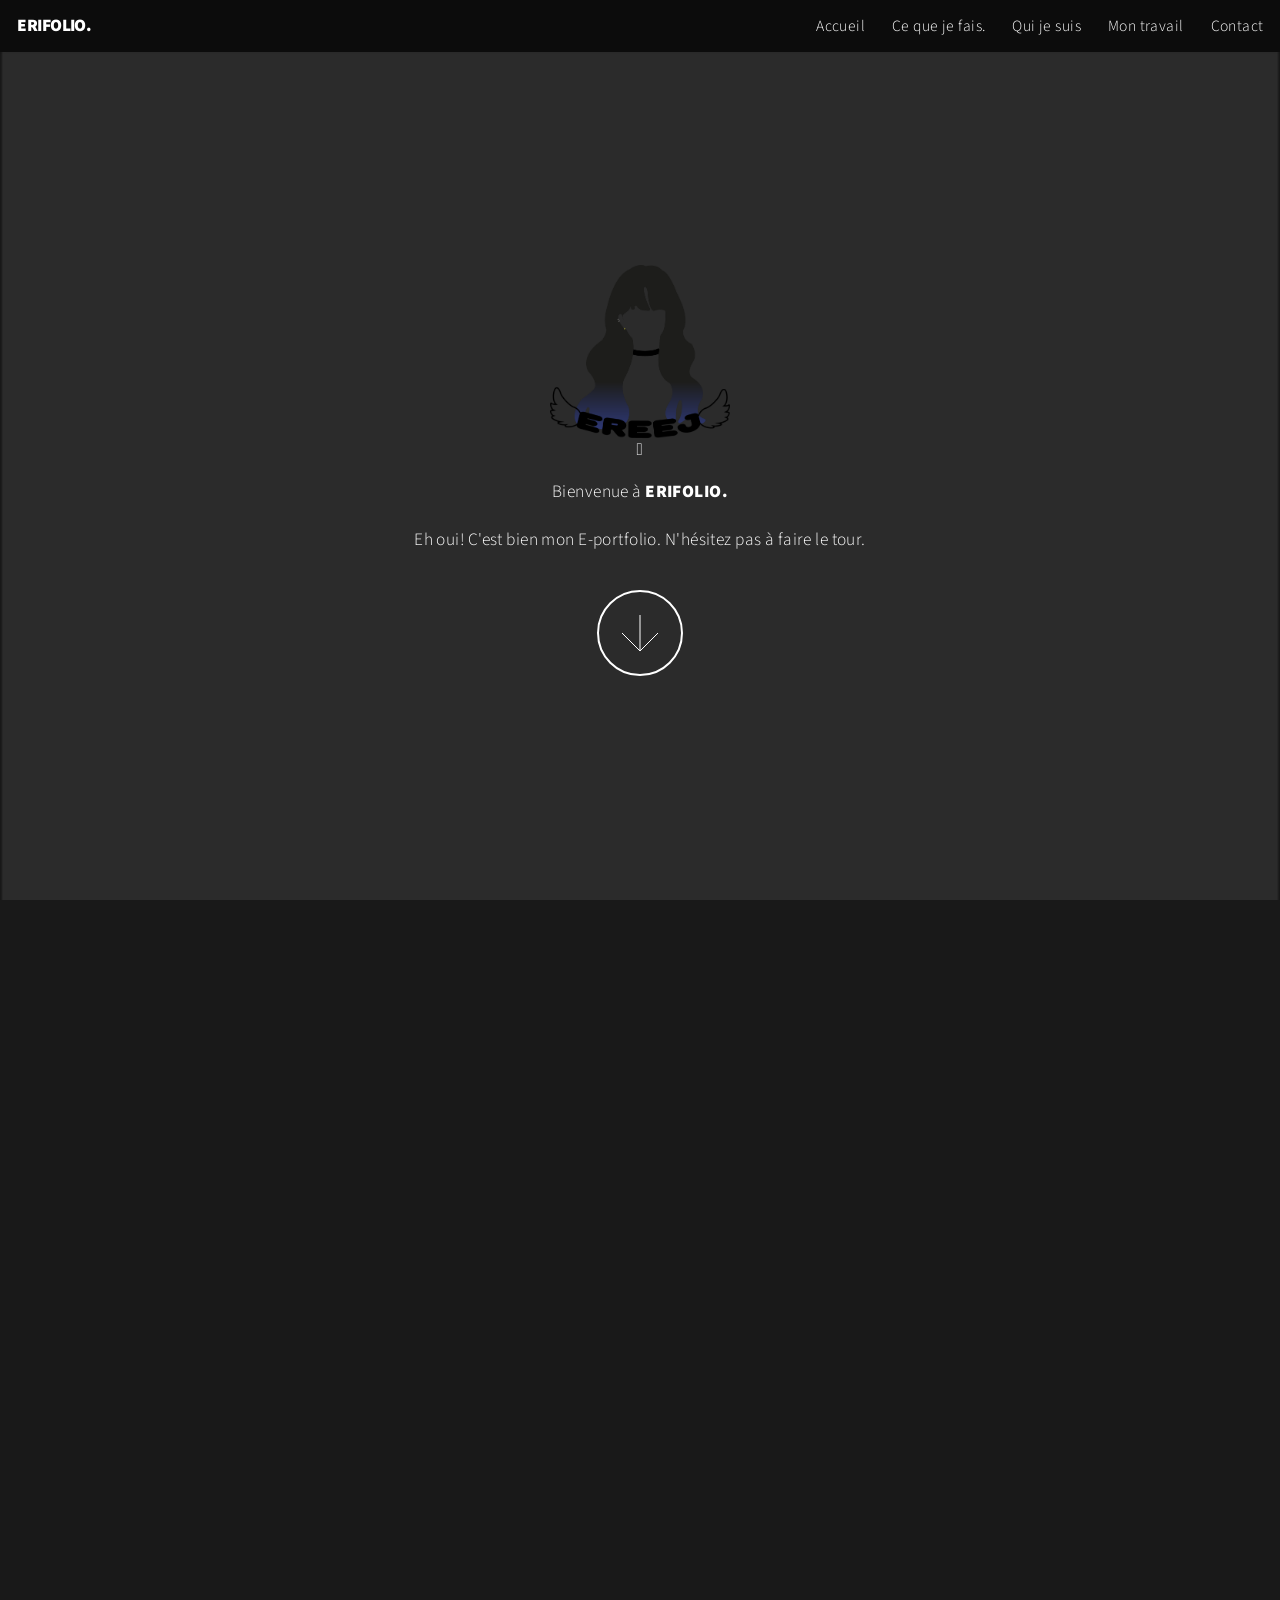
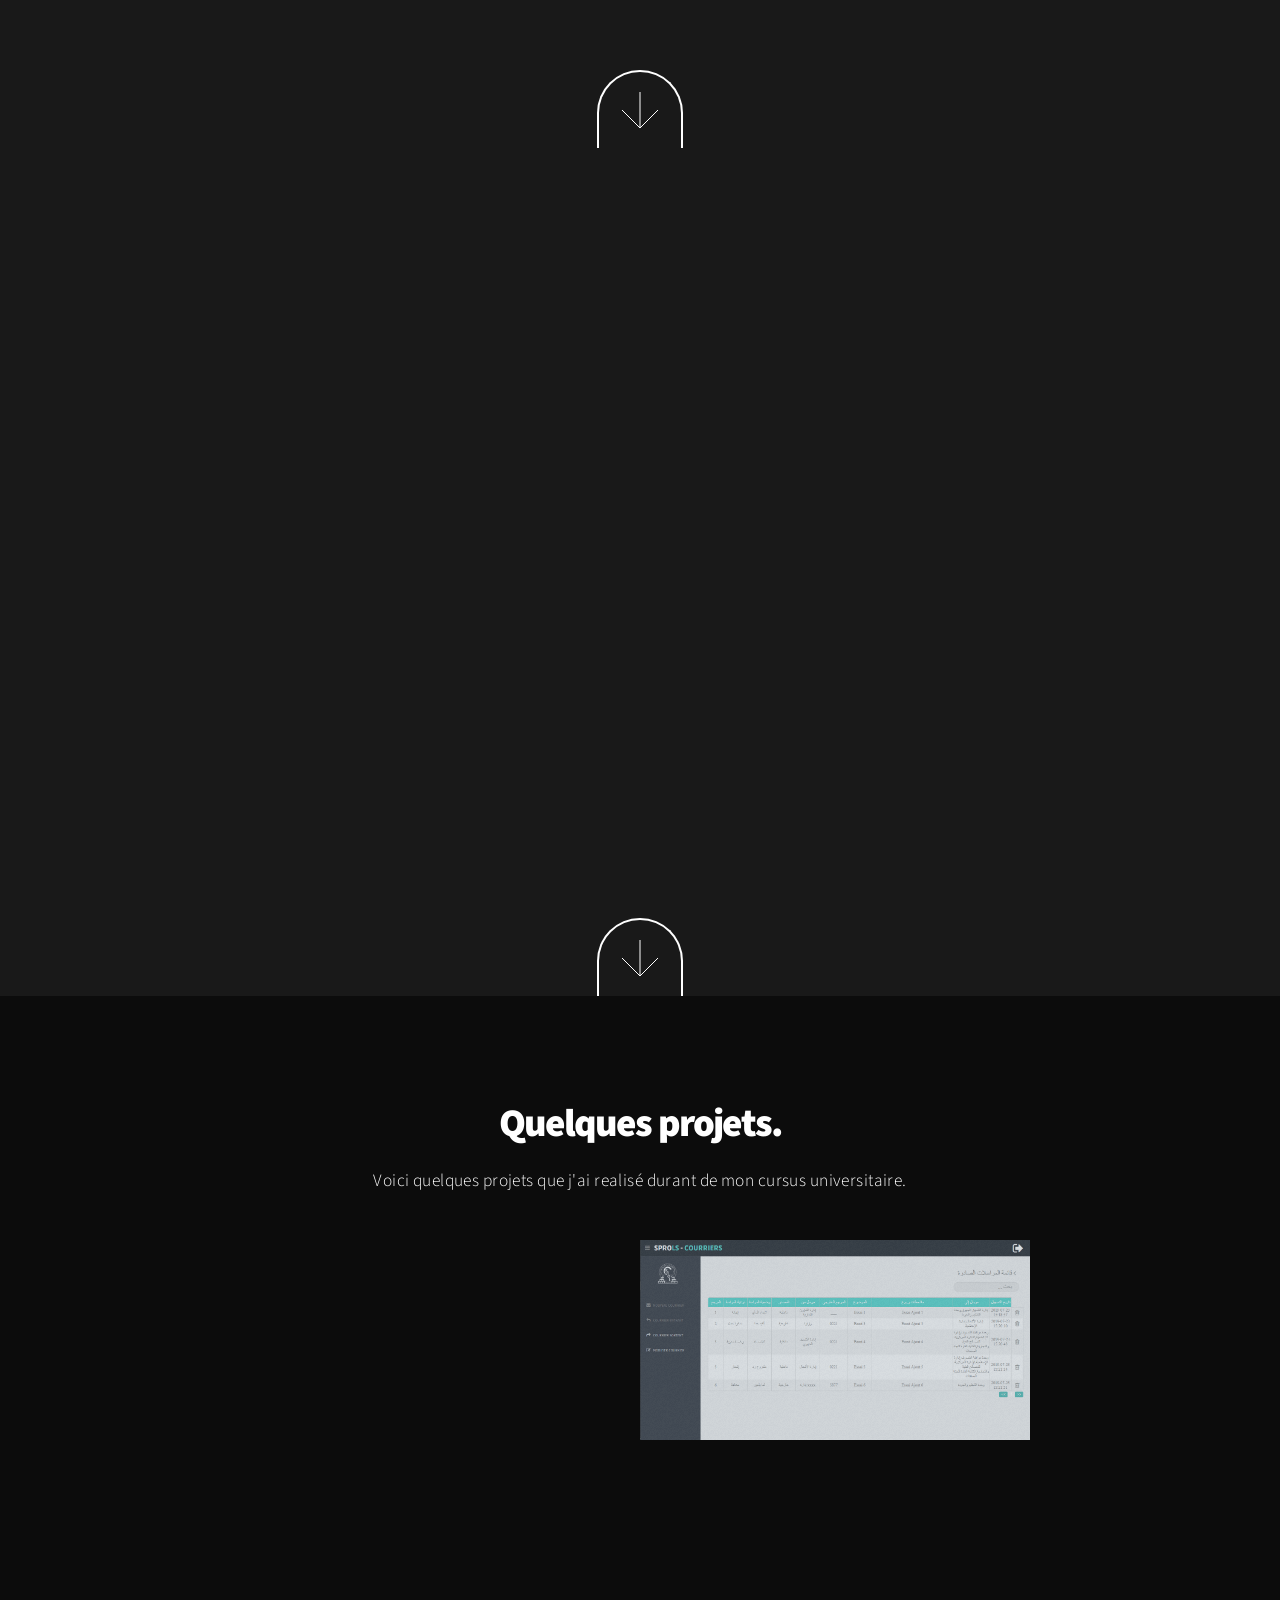
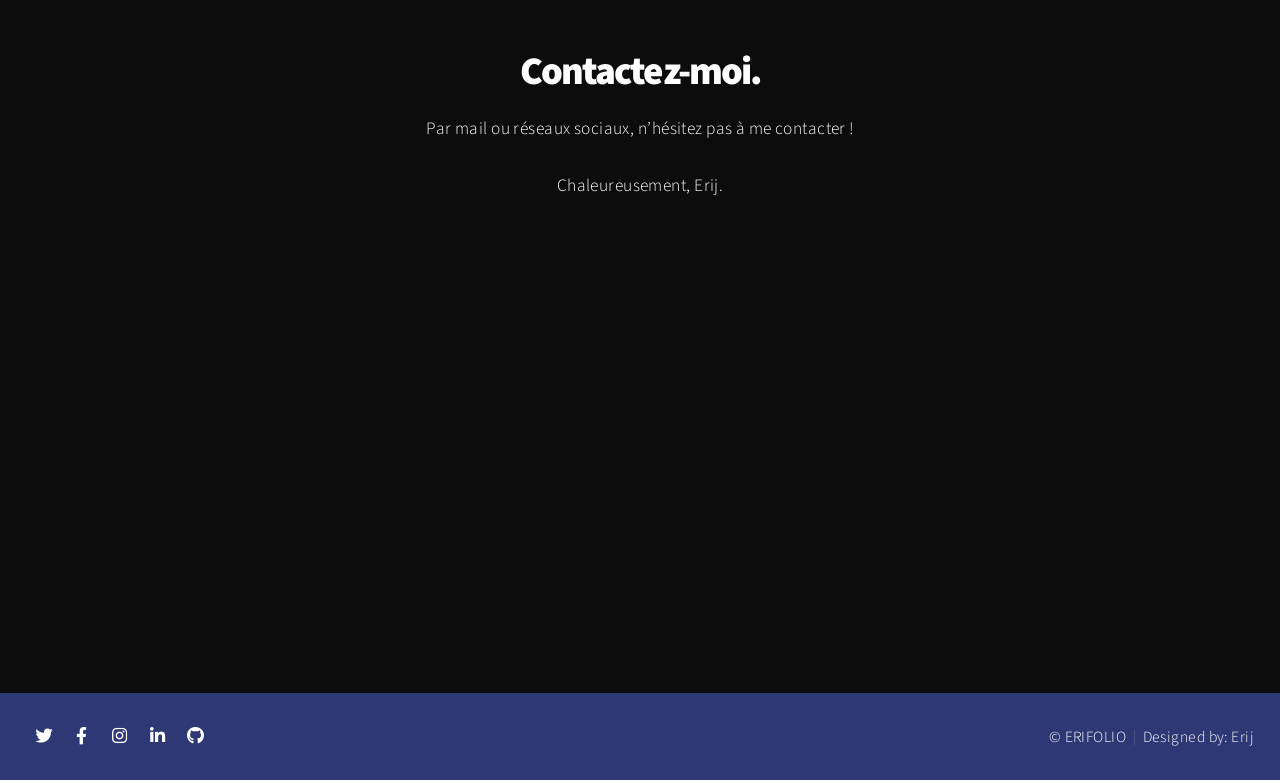
==== commit 35bc7bd3: "commit_5" ====
--- a/index.html
+++ b/index.html
@@ -91,16 +91,16 @@
 					<!-- Gallery  -->
 						<div class="gallery">
 							<article class="from-left">
-								<a href="images/projets/Capture2.png" class="image fit"><img src="images/projets/Capture2.png" title="Page d'accueil d'une application de gestion des courriers realisée lors d'un stage d'été." alt="" /></a>
+								<a href="images/projets/rsz_capture2.png" class="image fit"><img src="images/projets/Capture2.png" title="Page d'accueil d'une application de gestion des courriers realisée lors d'un stage d'été." alt="" /></a>
 							</article>
 							<article class="from-right">
 								<a href="images/projets/rsz_capture5.png" class="image fit"><img src="images/projets/rsz_capture5.png" title="Interface d'une application de gestion des courriers realisée lors d'un stage d'été." alt="" /></a>
 							</article>
 							<article class="from-left">
-								<a href="images/projets/Capture1.png" class="image fit"><img src="images/projets/Capture1.png" title="Interface des utilisateurs d'une application de gestion des courriers realisée lors d'un stage d'été." alt="" /></a>
+								<a href="images/projets/rsz_capture1.png" class="image fit"><img src="images/projets/Capture1.png" title="Interface des utilisateurs d'une application de gestion des courriers realisée lors d'un stage d'été." alt="" /></a>
 							</article>
 							<article class="from-right">
-								<a href="images/projets/Capture4.png" class="image fit"><img src="images/projets/Capture4.png" title="Interface de login d'une application de gestion des courriers realisée lors d'un stage d'été." alt="" /></a>
+								<a href="images/projets/rsz_capture4.png" class="image fit"><img src="images/projets/Capture4.png" title="Interface de login d'une application de gestion des courriers realisée lors d'un stage d'été." alt="" /></a>
 							</article>
 
 						</div>
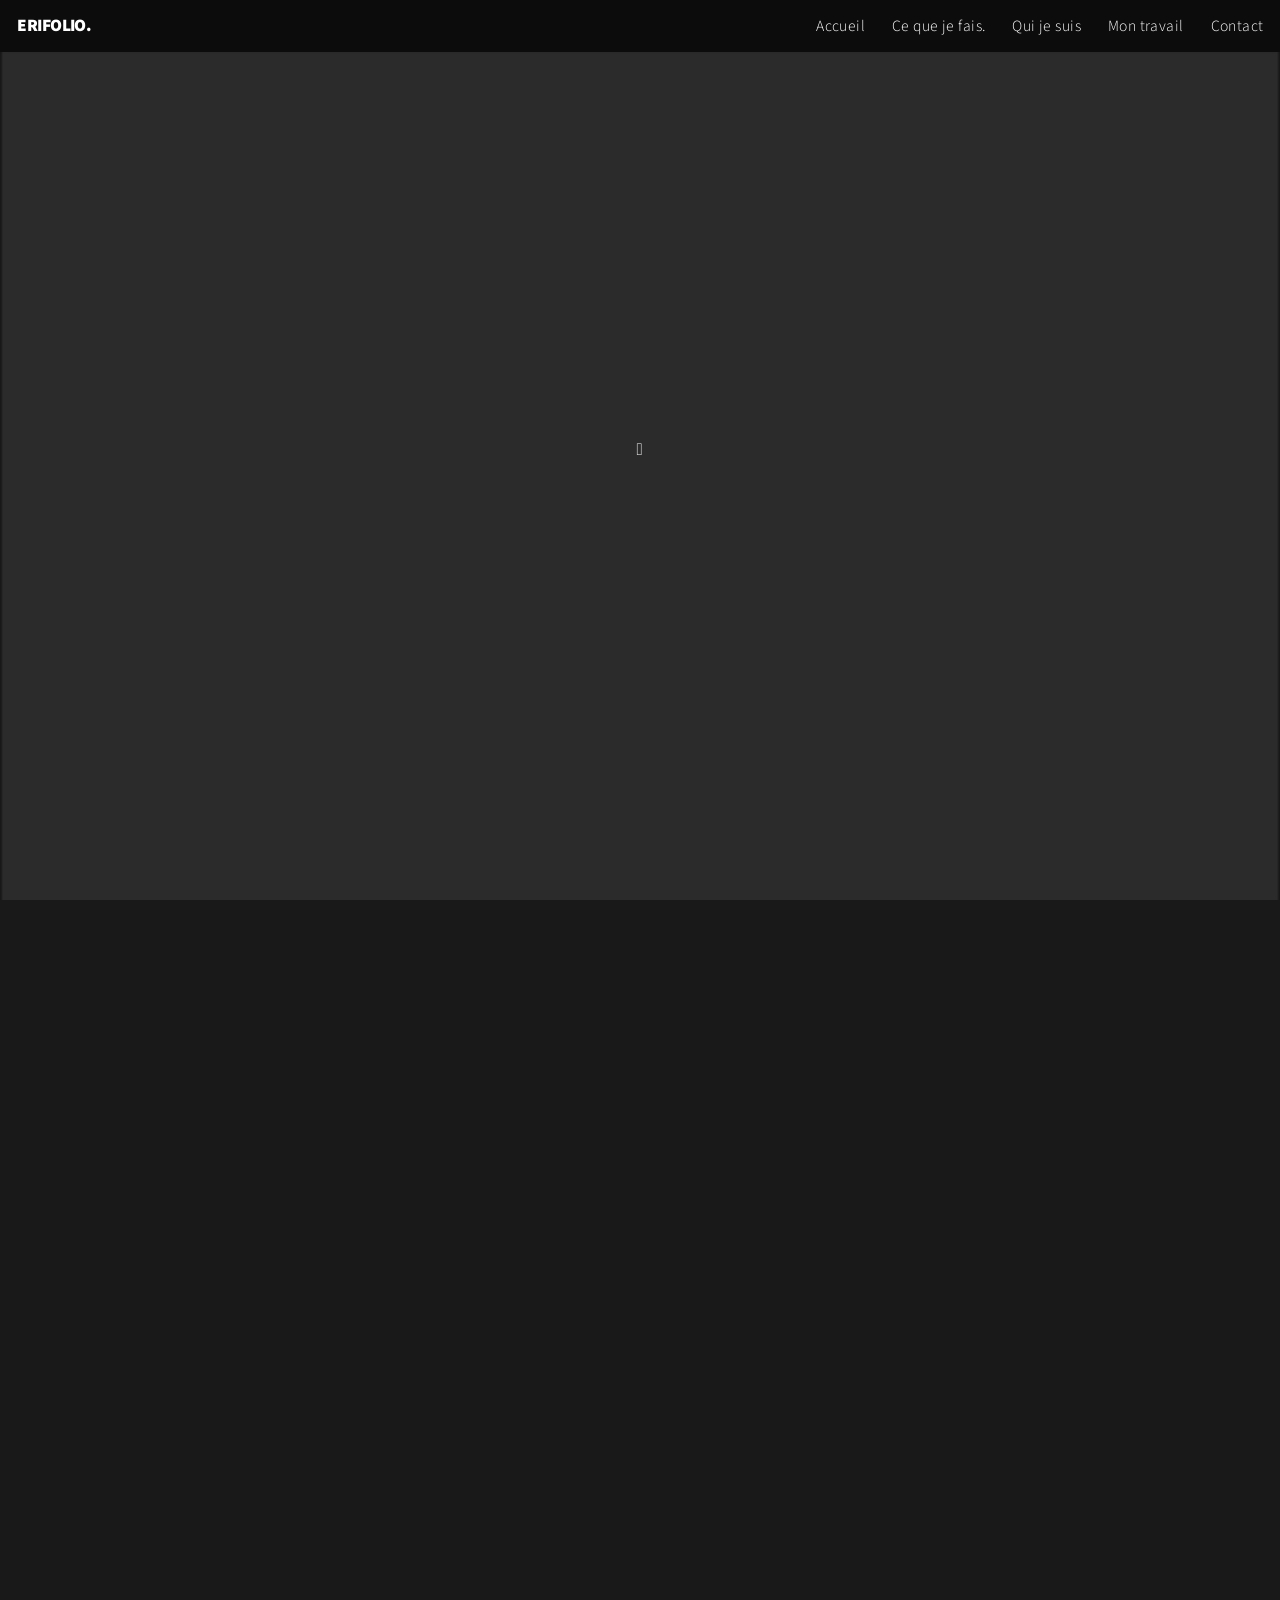
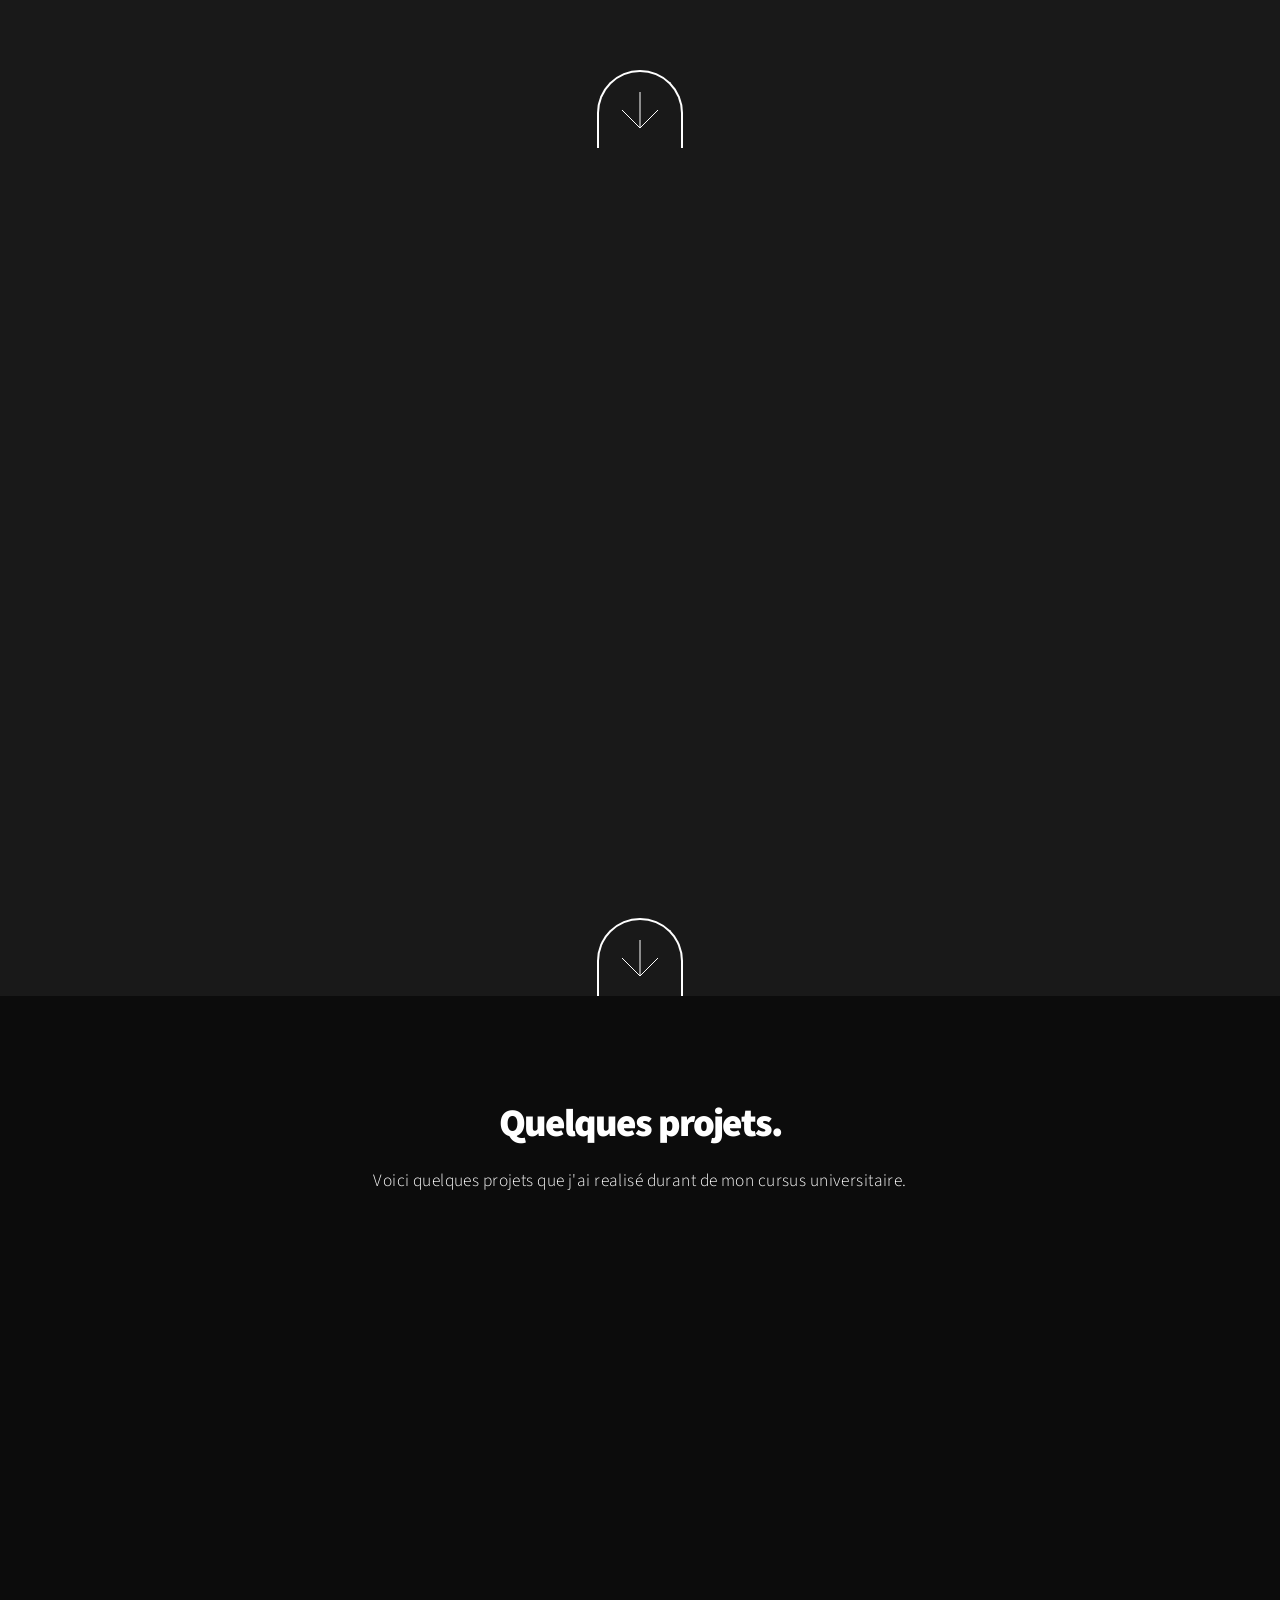
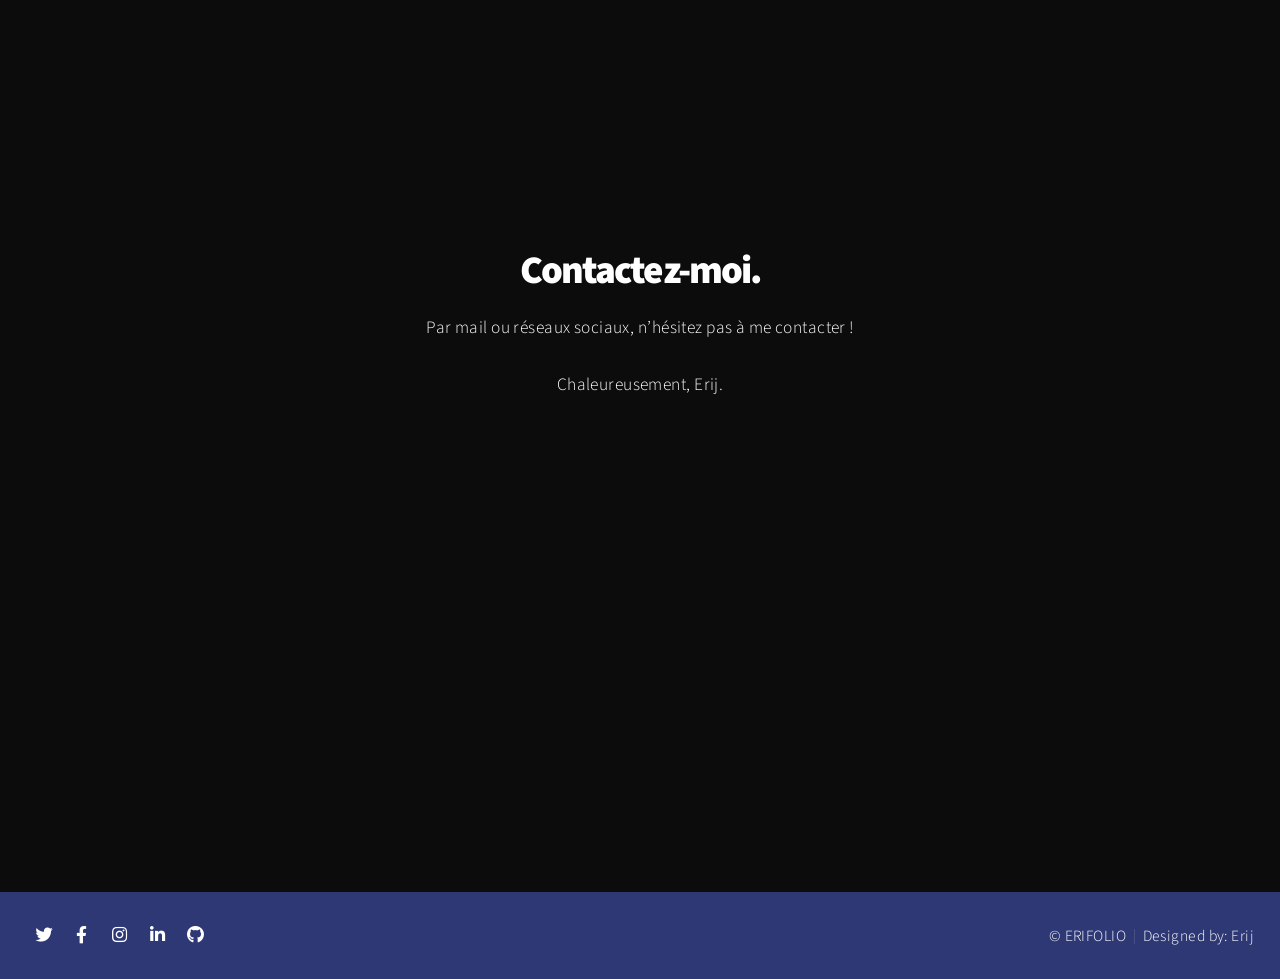
==== commit ec01b2bc: "commit_5.1" ====
--- a/index.html
+++ b/index.html
@@ -91,16 +91,16 @@
 					<!-- Gallery  -->
 						<div class="gallery">
 							<article class="from-left">
-								<a href="images/projets/rsz_capture2.png" class="image fit"><img src="images/projets/Capture2.png" title="Page d'accueil d'une application de gestion des courriers realisée lors d'un stage d'été." alt="" /></a>
+								<a href="images/projets/rsz_capture2.png" class="image fit"><img src="images/projets/rsz_capture2.png" title="Page d'accueil d'une application de gestion des courriers realisée lors d'un stage d'été." alt="" /></a>
 							</article>
 							<article class="from-right">
 								<a href="images/projets/rsz_capture5.png" class="image fit"><img src="images/projets/rsz_capture5.png" title="Interface d'une application de gestion des courriers realisée lors d'un stage d'été." alt="" /></a>
 							</article>
 							<article class="from-left">
-								<a href="images/projets/rsz_capture1.png" class="image fit"><img src="images/projets/Capture1.png" title="Interface des utilisateurs d'une application de gestion des courriers realisée lors d'un stage d'été." alt="" /></a>
+								<a href="images/projets/rsz_capture1.png" class="image fit"><img src="images/projets/rsz_capture1.png" title="Interface des utilisateurs d'une application de gestion des courriers realisée lors d'un stage d'été." alt="" /></a>
 							</article>
 							<article class="from-right">
-								<a href="images/projets/rsz_capture4.png" class="image fit"><img src="images/projets/Capture4.png" title="Interface de login d'une application de gestion des courriers realisée lors d'un stage d'été." alt="" /></a>
+								<a href="images/projets/rsz_capture4.png" class="image fit"><img src="images/projets/rsz_capture4.png" title="Interface de login d'une application de gestion des courriers realisée lors d'un stage d'été." alt="" /></a>
 							</article>
 
 						</div>
